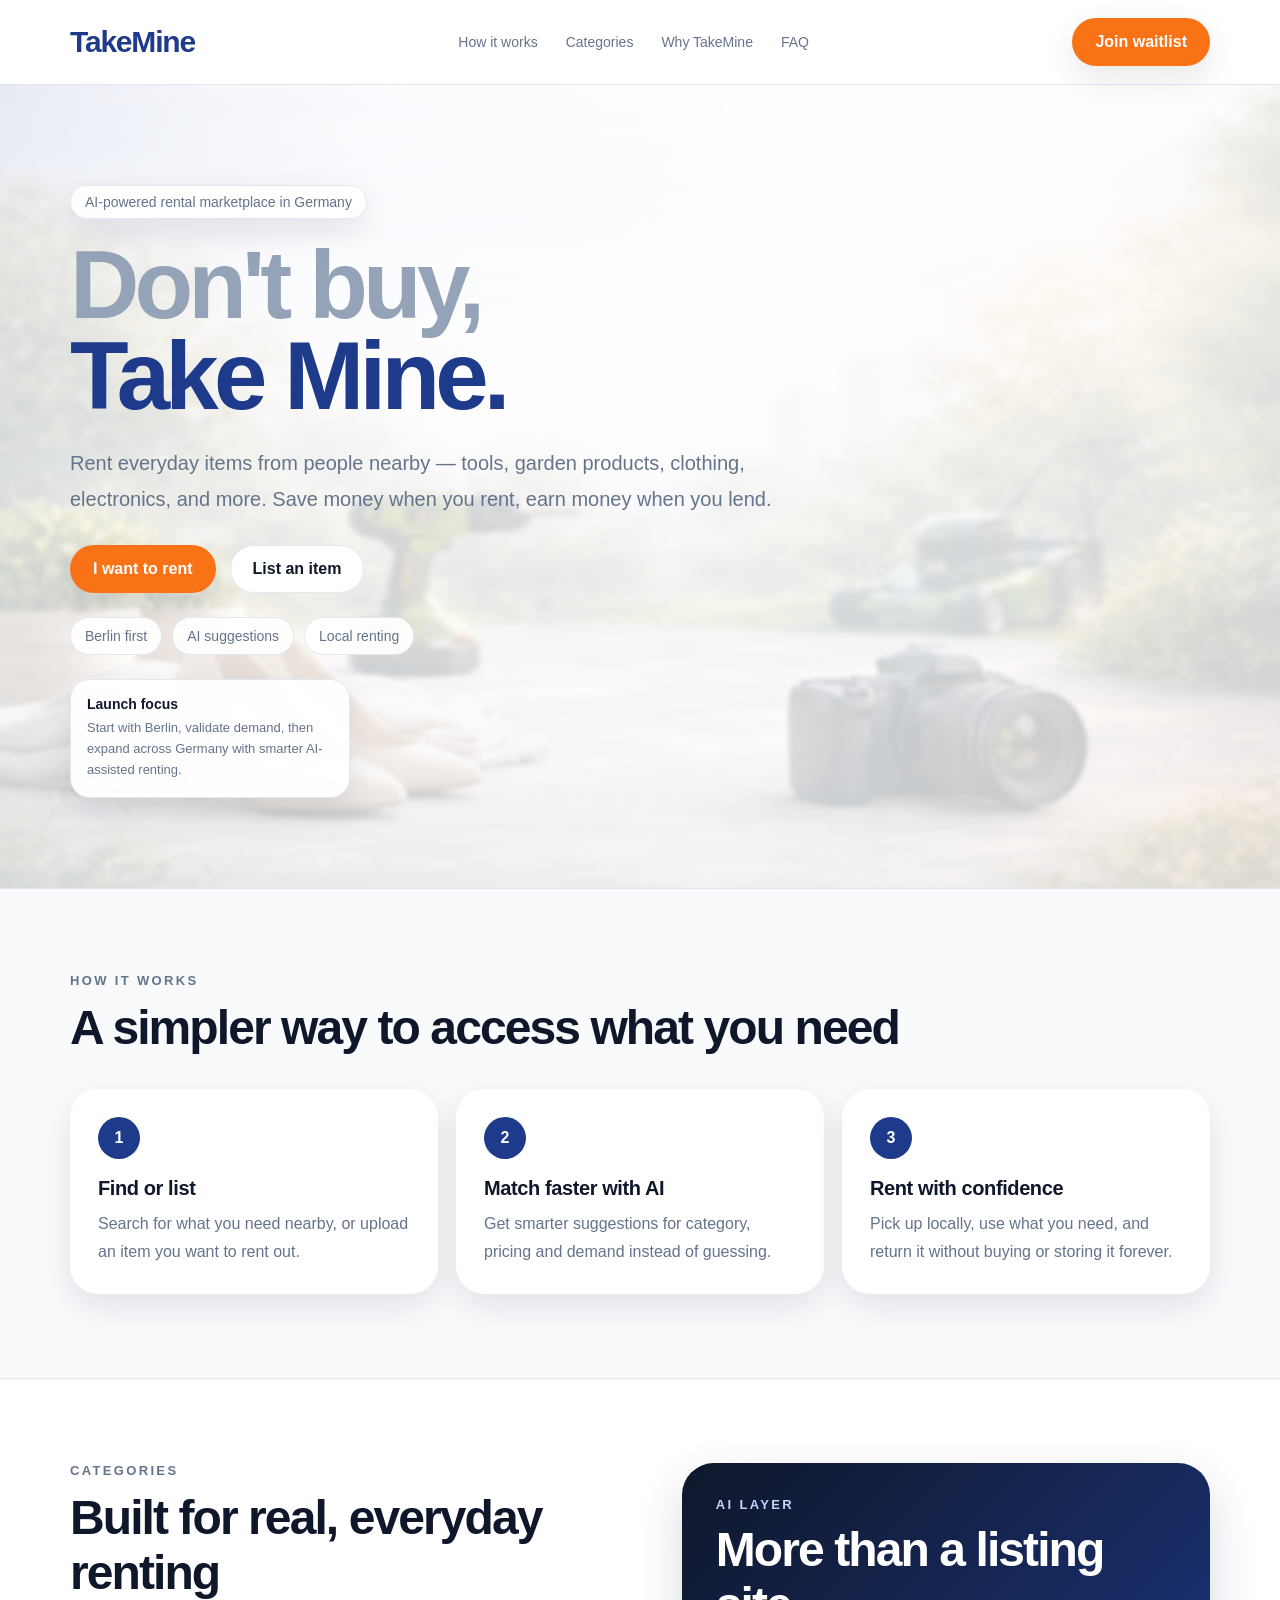
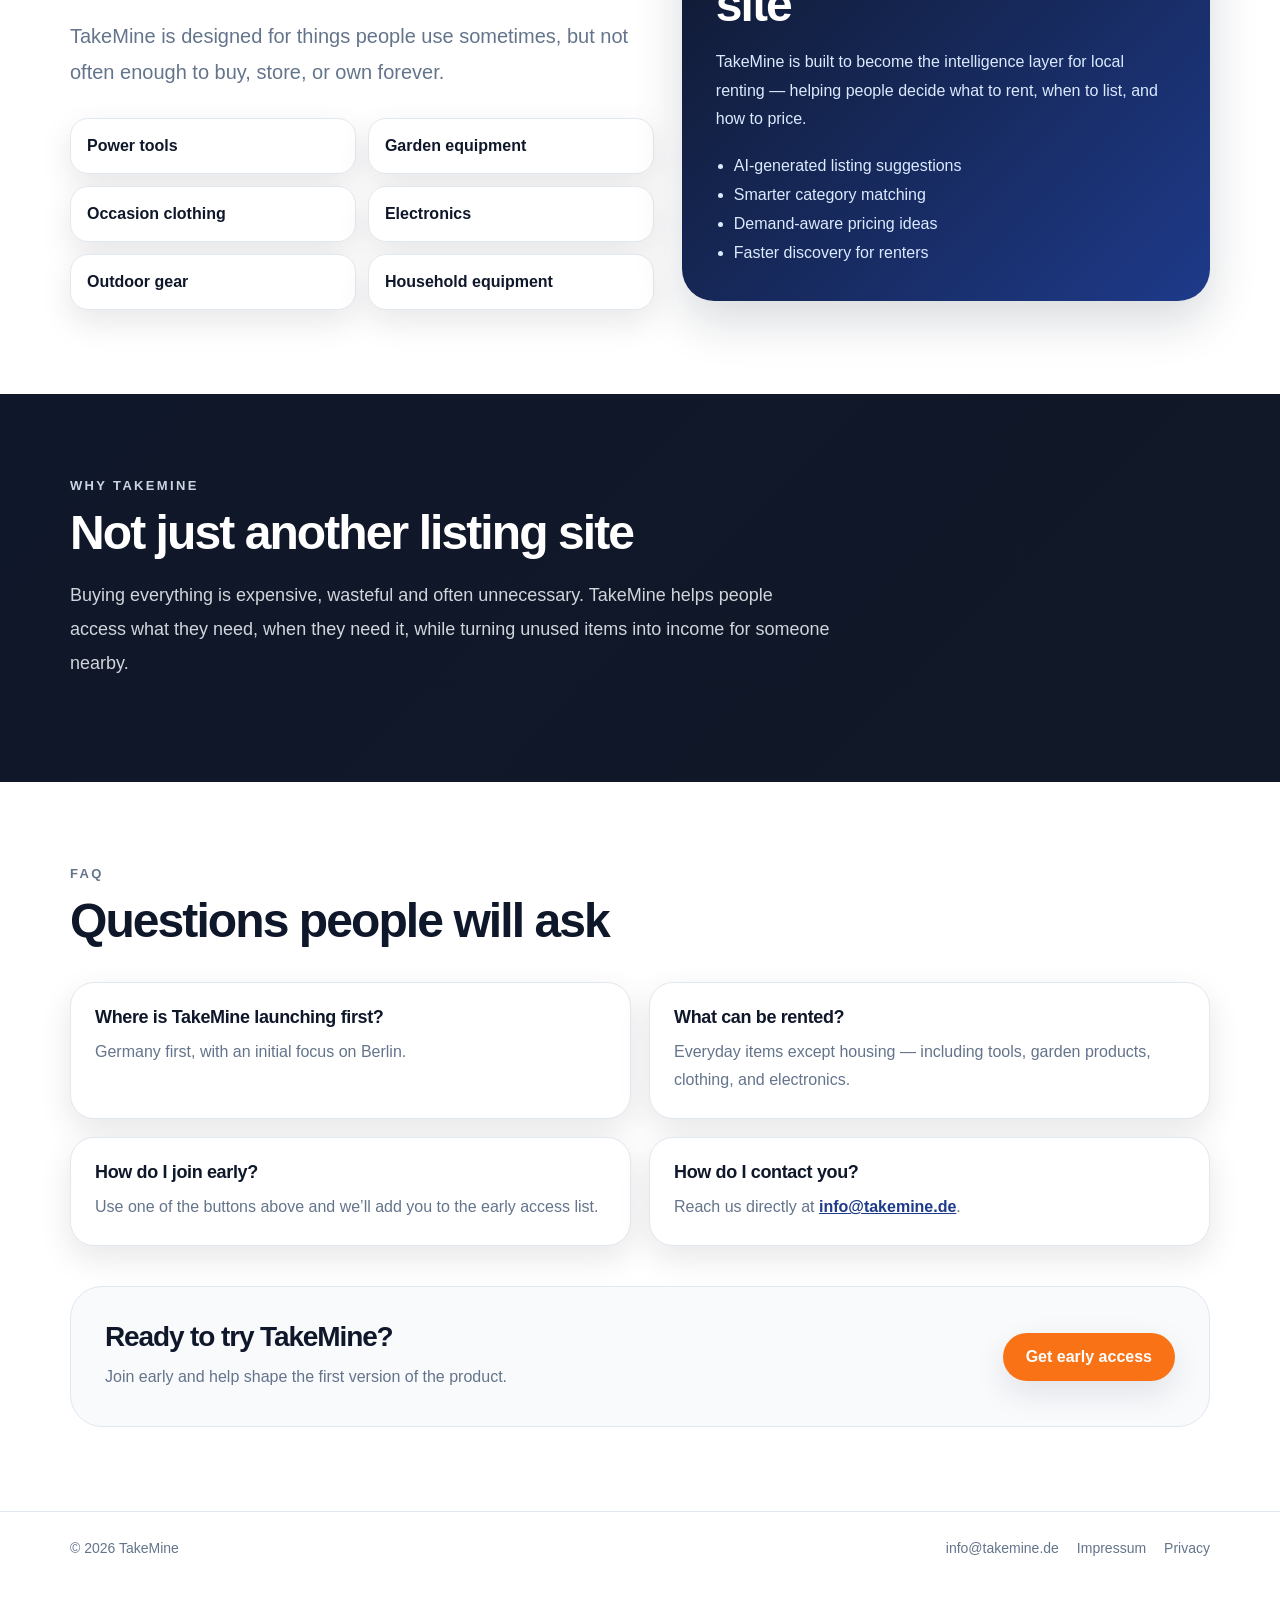
==== index.html @ f6edf27f "Update index.html" ====
<!DOCTYPE html>
<html lang="en">
<head>
  <meta charset="UTF-8" />
  <meta name="viewport" content="width=device-width, initial-scale=1.0" />
  <title>TakeMine</title>
  <meta name="description" content="Don't buy, Take Mine. Rent everyday items from people nearby." />
  <style>
    :root {
      --brand: #1e3a8a;
      --accent: #f97316;
      --bg: #ffffff;
      --soft: #f8fafc;
      --headline-light: #94a3b8;
      --text: #0f172a;
      --muted: #64748b;
      --line: #e2e8f0;
      --shadow: 0 12px 32px rgba(15, 23, 42, 0.10);
      --shadow-strong: 0 20px 48px rgba(15, 23, 42, 0.16);
    }

    * { box-sizing: border-box; }
    html { scroll-behavior: smooth; }

    body {
      margin: 0;
      font-family: Inter, Arial, sans-serif;
      background: var(--bg);
      color: var(--text);
    }

    a {
      color: inherit;
      text-decoration: none;
    }

    .container {
      width: min(1140px, calc(100% - 32px));
      margin: 0 auto;
    }

    .topbar {
      position: sticky;
      top: 0;
      z-index: 50;
      background: rgba(255,255,255,0.90);
      backdrop-filter: blur(12px);
      border-bottom: 1px solid var(--line);
    }

    .topbar-inner {
      display: flex;
      align-items: center;
      justify-content: space-between;
      gap: 16px;
      padding: 18px 0;
    }

    .logo {
      font-size: 30px;
      font-weight: 900;
      letter-spacing: -0.04em;
      color: var(--brand);
    }

    .nav {
      display: flex;
      gap: 28px;
      color: var(--muted);
      font-size: 14px;
    }

    .nav a:hover {
      color: var(--brand);
    }

    .btn {
      display: inline-flex;
      align-items: center;
      justify-content: center;
      padding: 14px 22px;
      border-radius: 999px;
      font-weight: 800;
      transition: 0.25s ease;
      border: 1px solid transparent;
      cursor: pointer;
    }

    .btn-primary {
      background: var(--accent);
      color: white;
      box-shadow: var(--shadow);
    }

    .btn-primary:hover {
      transform: translateY(-2px);
      filter: brightness(0.97);
    }

    .btn-secondary {
      background: white;
      border-color: var(--line);
      color: var(--text);
    }

    .btn-secondary:hover {
      transform: translateY(-2px);
      box-shadow: var(--shadow);
    }

    .hero {
      position: relative;
      overflow: hidden;
      padding: 100px 0 90px;
      background: linear-gradient(180deg, #ffffff 0%, #f8fafc 100%);
    }

    .hero-bg {
      position: absolute;
      inset: 0;
      z-index: 0;
      pointer-events: none;
      overflow: hidden;
    }

    .hero-bg::before {
      content: "";
      position: absolute;
      inset: 0;
      background: url("hero.png") center center / cover no-repeat;
      opacity: 0.32;
      filter: blur(2px);
      transform: scale(1.01);
    }

    .hero-bg::after {
      content: "";
      position: absolute;
      inset: 0;
      background:
        linear-gradient(rgba(255,255,255,0.35), rgba(255,255,255,0.35)),
        radial-gradient(circle at top left, rgba(30,58,138,0.08), transparent 24%),
        radial-gradient(circle at bottom right, rgba(249,115,22,0.08), transparent 28%);
    }

    .hero-content {
      position: relative;
      z-index: 2;
      max-width: 760px;
      animation: fadeUp 0.8s ease both;
    }

    .eyebrow {
      display: inline-flex;
      padding: 8px 14px;
      border-radius: 999px;
      background: rgba(255,255,255,0.92);
      border: 1px solid var(--line);
      color: var(--muted);
      font-size: 14px;
      box-shadow: var(--shadow);
      animation: fadeUp 0.7s ease both;
    }

    h1 {
      margin: 20px 0 0;
      font-size: clamp(48px, 8vw, 96px);
      line-height: 0.95;
      letter-spacing: -0.05em;
      font-weight: 900;
    }

    .headline-light {
      color: var(--headline-light);
      display: inline-block;
    }

    .headline-brand {
      color: var(--brand);
      display: inline-block;
      transition: 0.3s ease;
    }

    .headline-brand:hover {
      transform: translateY(-3px);
      color: #16306f;
    }

    .subtext {
      margin-top: 24px;
      font-size: 20px;
      line-height: 1.8;
      color: var(--muted);
      max-width: 720px;
      animation: fadeUp 1s ease both;
    }

    .actions {
      margin-top: 28px;
      display: flex;
      flex-wrap: wrap;
      gap: 14px;
      animation: fadeUp 1.15s ease both;
    }

    .meta-tags {
      margin-top: 24px;
      display: flex;
      flex-wrap: wrap;
      gap: 10px;
      animation: fadeUp 1.25s ease both;
    }

    .tag {
      padding: 10px 14px;
      border-radius: 999px;
      border: 1px solid var(--line);
      background: rgba(255,255,255,0.92);
      color: var(--muted);
      font-size: 14px;
    }

    .floating-card {
      margin-top: 24px;
      display: inline-block;
      background: rgba(255,255,255,0.95);
      backdrop-filter: blur(12px);
      border: 1px solid var(--line);
      border-radius: 20px;
      box-shadow: var(--shadow);
      padding: 16px;
      max-width: 280px;
      animation: floaty 4s ease-in-out infinite;
    }

    .floating-card strong {
      display: block;
      font-size: 14px;
      margin-bottom: 6px;
    }

    .floating-card span {
      color: var(--muted);
      font-size: 13px;
      line-height: 1.6;
    }

    .section {
      padding: 84px 0;
    }

    .section-soft {
      background: var(--soft);
      border-top: 1px solid var(--line);
      border-bottom: 1px solid var(--line);
    }

    .section-label {
      font-size: 13px;
      text-transform: uppercase;
      letter-spacing: 0.18em;
      color: var(--muted);
      font-weight: 800;
    }

    .section-title {
      margin: 12px 0 0;
      font-size: clamp(30px, 4vw, 48px);
      letter-spacing: -0.04em;
      font-weight: 900;
    }

    .steps {
      display: grid;
      grid-template-columns: repeat(3, 1fr);
      gap: 18px;
      margin-top: 34px;
    }

    .step {
      background: white;
      border-radius: 28px;
      padding: 28px;
      box-shadow: var(--shadow);
      transition: 0.28s ease;
    }

    .step:hover {
      transform: translateY(-6px);
      box-shadow: var(--shadow-strong);
    }

    .step-number {
      width: 42px;
      height: 42px;
      border-radius: 999px;
      background: var(--brand);
      color: white;
      display: inline-flex;
      align-items: center;
      justify-content: center;
      font-weight: 900;
      margin-bottom: 18px;
    }

    .step-title {
      font-size: 20px;
      font-weight: 800;
      letter-spacing: -0.02em;
    }

    .step-text {
      margin-top: 10px;
      color: var(--muted);
      line-height: 1.75;
    }

    .split {
      display: grid;
      grid-template-columns: 1.05fr 0.95fr;
      gap: 28px;
      align-items: start;
    }

    .pill-grid {
      display: grid;
      grid-template-columns: repeat(2, 1fr);
      gap: 12px;
      margin-top: 28px;
    }

    .pill {
      border: 1px solid var(--line);
      background: white;
      border-radius: 18px;
      padding: 18px 16px;
      font-weight: 700;
      box-shadow: var(--shadow);
      transition: 0.25s ease;
    }

    .pill:hover {
      transform: translateY(-4px);
      border-color: var(--brand);
    }

    .ai-box {
      background: linear-gradient(135deg, #0f172a 0%, #1e3a8a 100%);
      color: white;
      border-radius: 32px;
      padding: 34px;
      box-shadow: var(--shadow-strong);
    }

    .ai-box p,
    .ai-box li {
      color: #dbeafe;
      line-height: 1.8;
    }

    .ai-box ul {
      margin: 18px 0 0;
      padding-left: 18px;
    }

    .why {
      background: linear-gradient(135deg, #0f172a 0%, #111827 100%);
      color: white;
    }

    .why p {
      color: #d1d5db;
      max-width: 760px;
      font-size: 18px;
      line-height: 1.9;
      margin-top: 18px;
    }

    .faq-grid {
      display: grid;
      grid-template-columns: repeat(2, 1fr);
      gap: 18px;
      margin-top: 34px;
    }

    .faq-item {
      background: white;
      border: 1px solid var(--line);
      border-radius: 24px;
      padding: 24px;
      box-shadow: var(--shadow);
      transition: 0.25s ease;
    }

    .faq-item:hover {
      transform: translateY(-4px);
      box-shadow: var(--shadow-strong);
    }

    .faq-q {
      font-size: 18px;
      font-weight: 800;
      letter-spacing: -0.02em;
    }

    .faq-a {
      margin-top: 10px;
      color: var(--muted);
      line-height: 1.75;
    }

    .faq-a a {
      color: var(--brand);
      font-weight: 700;
      text-decoration: underline;
    }

    .cta-box {
      margin-top: 40px;
      padding: 34px;
      background: var(--soft);
      border: 1px solid var(--line);
      border-radius: 32px;
      display: flex;
      align-items: center;
      justify-content: space-between;
      gap: 20px;
      flex-wrap: wrap;
    }

    .footer {
      border-top: 1px solid var(--line);
      padding: 28px 0 44px;
      color: var(--muted);
      font-size: 14px;
    }

    .footer-inner {
      display: flex;
      justify-content: space-between;
      gap: 18px;
      flex-wrap: wrap;
    }

    .footer-links {
      display: flex;
      gap: 18px;
      flex-wrap: wrap;
    }

    @keyframes fadeUp {
      from { opacity: 0; transform: translateY(18px); }
      to { opacity: 1; transform: translateY(0); }
    }

    @keyframes floaty {
      0%, 100% { transform: translateY(0); }
      50% { transform: translateY(-8px); }
    }

    @media (max-width: 980px) {
      .steps, .split, .faq-grid { grid-template-columns: 1fr; }
      .pill-grid { grid-template-columns: 1fr; }
      .nav { display: none; }

      .hero-bg::before {
        opacity: 0.45;
        filter: blur(1px);
      }

      .hero-bg::after {
        background:
          linear-gradient(rgba(255,255,255,0.80), rgba(255,255,255,0.80)),
          radial-gradient(circle at top left, rgba(30,58,138,0.08), transparent 24%),
          radial-gradient(circle at bottom right, rgba(249,115,22,0.08), transparent 28%);
      }
    }

    @media (max-width: 560px) {
      .topbar-inner { padding: 14px 0; }
      .logo { font-size: 26px; }
      .actions { flex-direction: column; }
      .btn { width: 100%; }
      .hero { padding-top: 48px; }
      h1 { font-size: clamp(42px, 14vw, 64px); }
      .subtext { font-size: 18px; }

      .hero-bg::before {
        opacity: 0.12;
        filter: blur(4px);
      }

      .hero-bg::after {
        background:
          linear-gradient(rgba(255,255,255,0.84), rgba(255,255,255,0.84)),
          radial-gradient(circle at top left, rgba(30,58,138,0.08), transparent 24%),
          radial-gradient(circle at bottom right, rgba(249,115,22,0.08), transparent 28%);
      }
    }
  </style>
</head>
<body>
  <header class="topbar">
    <div class="container topbar-inner">
      <a href="#top" class="logo">TakeMine</a>
      <nav class="nav">
        <a href="#how">How it works</a>
        <a href="#categories">Categories</a>
        <a href="#why">Why TakeMine</a>
        <a href="#faq">FAQ</a>
      </nav>
      <a class="btn btn-primary" href="https://tally.so/r/q4OkD7" target="_blank">Join waitlist</a>
    </div>
  </header>

  <main id="top">
    <section class="hero">
      <div class="hero-bg"></div>

      <div class="container">
        <div class="hero-content">
          <div class="eyebrow">AI-powered rental marketplace in Germany</div>

          <h1>
            <span class="headline-light">Don't buy,</span>
            <br />
            <span class="headline-brand">Take Mine.</span>
          </h1>

          <p class="subtext">
            Rent everyday items from people nearby — tools, garden products, clothing, electronics, and more.
            Save money when you rent, earn money when you lend.
          </p>

          <div class="actions">
            <a class="btn btn-primary" href="https://tally.so/r/q4OkD7?type=rent" target="_blank">I want to rent</a>
            <a class="btn btn-secondary" href="https://tally.so/r/q4OkD7?type=list" target="_blank">List an item</a>
          </div>

          <div class="meta-tags">
            <span class="tag">Berlin first</span>
            <span class="tag">AI suggestions</span>
            <span class="tag">Local renting</span>
          </div>

          <div class="floating-card">
            <strong>Launch focus</strong>
            <span>Start with Berlin, validate demand, then expand across Germany with smarter AI-assisted renting.</span>
          </div>
        </div>
      </div>
    </section>

    <section id="how" class="section section-soft">
      <div class="container">
        <div class="section-label">How it works</div>
        <h2 class="section-title">A simpler way to access what you need</h2>
        <div class="steps">
          <div class="step">
            <div class="step-number">1</div>
            <div class="step-title">Find or list</div>
            <div class="step-text">Search for what you need nearby, or upload an item you want to rent out.</div>
          </div>
          <div class="step">
            <div class="step-number">2</div>
            <div class="step-title">Match faster with AI</div>
            <div class="step-text">Get smarter suggestions for category, pricing and demand instead of guessing.</div>
          </div>
          <div class="step">
            <div class="step-number">3</div>
            <div class="step-title">Rent with confidence</div>
            <div class="step-text">Pick up locally, use what you need, and return it without buying or storing it forever.</div>
          </div>
        </div>
      </div>
    </section>

    <section id="categories" class="section">
      <div class="container split">
        <div>
          <div class="section-label">Categories</div>
          <h2 class="section-title">Built for real, everyday renting</h2>
          <p class="subtext" style="margin-top:18px; max-width:700px;">
            TakeMine is designed for things people use sometimes, but not often enough to buy, store, or own forever.
          </p>
          <div class="pill-grid">
            <div class="pill">Power tools</div>
            <div class="pill">Garden equipment</div>
            <div class="pill">Occasion clothing</div>
            <div class="pill">Electronics</div>
            <div class="pill">Outdoor gear</div>
            <div class="pill">Household equipment</div>
          </div>
        </div>

        <div class="ai-box">
          <div class="section-label" style="color:#c7d2fe;">AI layer</div>
          <h2 class="section-title" style="color:white; margin-top:10px;">More than a listing site</h2>
          <p>
            TakeMine is built to become the intelligence layer for local renting — helping people decide what to rent, when to list, and how to price.
          </p>
          <ul>
            <li>AI-generated listing suggestions</li>
            <li>Smarter category matching</li>
            <li>Demand-aware pricing ideas</li>
            <li>Faster discovery for renters</li>
          </ul>
        </div>
      </div>
    </section>

    <section id="why" class="section why">
      <div class="container">
        <div class="section-label" style="color:#cbd5e1;">Why TakeMine</div>
        <h2 class="section-title" style="color:white;">Not just another listing site</h2>
        <p>
          Buying everything is expensive, wasteful and often unnecessary. TakeMine helps people access what they need, when they need it, while turning unused items into income for someone nearby.
        </p>
      </div>
    </section>

    <section id="faq" class="section">
      <div class="container">
        <div class="section-label">FAQ</div>
        <h2 class="section-title">Questions people will ask</h2>
        <div class="faq-grid">
          <div class="faq-item">
            <div class="faq-q">Where is TakeMine launching first?</div>
            <div class="faq-a">Germany first, with an initial focus on Berlin.</div>
          </div>
          <div class="faq-item">
            <div class="faq-q">What can be rented?</div>
            <div class="faq-a">Everyday items except housing — including tools, garden products, clothing, and electronics.</div>
          </div>
          <div class="faq-item">
            <div class="faq-q">How do I join early?</div>
            <div class="faq-a">Use one of the buttons above and we’ll add you to the early access list.</div>
          </div>
          <div class="faq-item">
            <div class="faq-q">How do I contact you?</div>
            <div class="faq-a">
              Reach us directly at
              <a href="mailto:info@takemine.de?subject=Hello%20TakeMine">info@takemine.de</a>.
            </div>
          </div>
        </div>

        <div class="cta-box">
          <div>
            <div style="font-size:28px; font-weight:900; letter-spacing:-0.04em;">Ready to try TakeMine?</div>
            <div style="margin-top:10px; color:var(--muted); line-height:1.8;">
              Join early and help shape the first version of the product.
            </div>
          </div>
          <a class="btn btn-primary" href="https://tally.so/r/q4OkD7" target="_blank">Get early access</a>
        </div>
      </div>
    </section>
  </main>

  <footer class="footer">
    <div class="container footer-inner">
      <div>© 2026 TakeMine</div>
      <div class="footer-links">
        <a href="mailto:info@takemine.de">info@takemine.de</a>
        <a href="#">Impressum</a>
        <a href="#">Privacy</a>
      </div>
    </div>
  </footer>
</body>
</html>
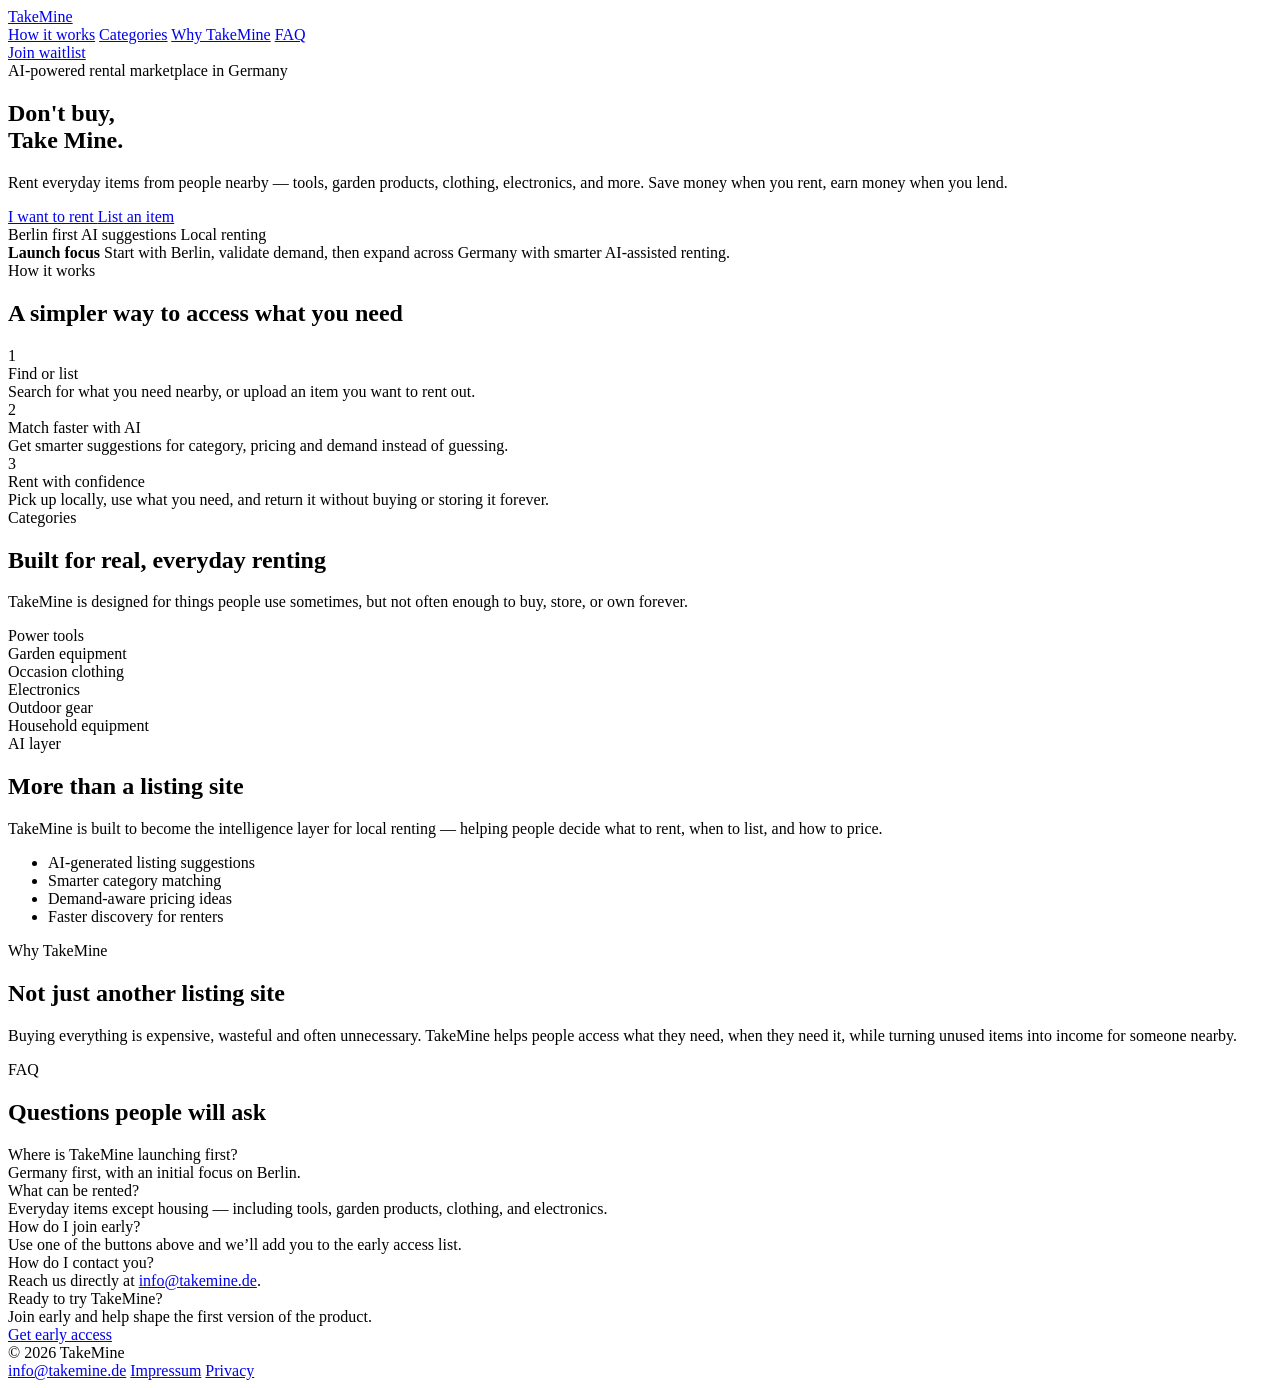
==== commit 5f11a37b: "Update index.html" ====
--- a/index.html
+++ b/index.html
@@ -5,511 +5,23 @@
   <meta name="viewport" content="width=device-width, initial-scale=1.0" />
   <title>TakeMine</title>
   <meta name="description" content="Don't buy, Take Mine. Rent everyday items from people nearby." />
-  <style>
-    :root {
-      --brand: #1e3a8a;
-      --accent: #f97316;
-      --bg: #ffffff;
-      --soft: #f8fafc;
-      --headline-light: #94a3b8;
-      --text: #0f172a;
-      --muted: #64748b;
-      --line: #e2e8f0;
-      --shadow: 0 12px 32px rgba(15, 23, 42, 0.10);
-      --shadow-strong: 0 20px 48px rgba(15, 23, 42, 0.16);
-    }
-
-    * { box-sizing: border-box; }
-    html { scroll-behavior: smooth; }
-
-    body {
-      margin: 0;
-      font-family: Inter, Arial, sans-serif;
-      background: var(--bg);
-      color: var(--text);
-    }
-
-    a {
-      color: inherit;
-      text-decoration: none;
-    }
-
-    .container {
-      width: min(1140px, calc(100% - 32px));
-      margin: 0 auto;
-    }
-
-    .topbar {
-      position: sticky;
-      top: 0;
-      z-index: 50;
-      background: rgba(255,255,255,0.90);
-      backdrop-filter: blur(12px);
-      border-bottom: 1px solid var(--line);
-    }
-
-    .topbar-inner {
-      display: flex;
-      align-items: center;
-      justify-content: space-between;
-      gap: 16px;
-      padding: 18px 0;
-    }
-
-    .logo {
-      font-size: 30px;
-      font-weight: 900;
-      letter-spacing: -0.04em;
-      color: var(--brand);
-    }
-
-    .nav {
-      display: flex;
-      gap: 28px;
-      color: var(--muted);
-      font-size: 14px;
-    }
-
-    .nav a:hover {
-      color: var(--brand);
-    }
-
-    .btn {
-      display: inline-flex;
-      align-items: center;
-      justify-content: center;
-      padding: 14px 22px;
-      border-radius: 999px;
-      font-weight: 800;
-      transition: 0.25s ease;
-      border: 1px solid transparent;
-      cursor: pointer;
-    }
-
-    .btn-primary {
-      background: var(--accent);
-      color: white;
-      box-shadow: var(--shadow);
-    }
-
-    .btn-primary:hover {
-      transform: translateY(-2px);
-      filter: brightness(0.97);
-    }
-
-    .btn-secondary {
-      background: white;
-      border-color: var(--line);
-      color: var(--text);
-    }
-
-    .btn-secondary:hover {
-      transform: translateY(-2px);
-      box-shadow: var(--shadow);
-    }
-
-    .hero {
-      position: relative;
-      overflow: hidden;
-      padding: 100px 0 90px;
-      background: linear-gradient(180deg, #ffffff 0%, #f8fafc 100%);
-    }
-
-    .hero-bg {
-      position: absolute;
-      inset: 0;
-      z-index: 0;
-      pointer-events: none;
-      overflow: hidden;
-    }
-
-    .hero-bg::before {
-      content: "";
-      position: absolute;
-      inset: 0;
-      background: url("hero.png") center center / cover no-repeat;
-      opacity: 0.32;
-      filter: blur(2px);
-      transform: scale(1.01);
-    }
-
-    .hero-bg::after {
-      content: "";
-      position: absolute;
-      inset: 0;
-      background:
-        linear-gradient(rgba(255,255,255,0.35), rgba(255,255,255,0.35)),
-        radial-gradient(circle at top left, rgba(30,58,138,0.08), transparent 24%),
-        radial-gradient(circle at bottom right, rgba(249,115,22,0.08), transparent 28%);
-    }
-
-    .hero-content {
-      position: relative;
-      z-index: 2;
-      max-width: 760px;
-      animation: fadeUp 0.8s ease both;
-    }
-
-    .eyebrow {
-      display: inline-flex;
-      padding: 8px 14px;
-      border-radius: 999px;
-      background: rgba(255,255,255,0.92);
-      border: 1px solid var(--line);
-      color: var(--muted);
-      font-size: 14px;
-      box-shadow: var(--shadow);
-      animation: fadeUp 0.7s ease both;
-    }
-
-    h1 {
-      margin: 20px 0 0;
-      font-size: clamp(48px, 8vw, 96px);
-      line-height: 0.95;
-      letter-spacing: -0.05em;
-      font-weight: 900;
-    }
-
-    .headline-light {
-      color: var(--headline-light);
-      display: inline-block;
-    }
-
-    .headline-brand {
-      color: var(--brand);
-      display: inline-block;
-      transition: 0.3s ease;
-    }
-
-    .headline-brand:hover {
-      transform: translateY(-3px);
-      color: #16306f;
-    }
-
-    .subtext {
-      margin-top: 24px;
-      font-size: 20px;
-      line-height: 1.8;
-      color: var(--muted);
-      max-width: 720px;
-      animation: fadeUp 1s ease both;
-    }
-
-    .actions {
-      margin-top: 28px;
-      display: flex;
-      flex-wrap: wrap;
-      gap: 14px;
-      animation: fadeUp 1.15s ease both;
-    }
-
-    .meta-tags {
-      margin-top: 24px;
-      display: flex;
-      flex-wrap: wrap;
-      gap: 10px;
-      animation: fadeUp 1.25s ease both;
-    }
-
-    .tag {
-      padding: 10px 14px;
-      border-radius: 999px;
-      border: 1px solid var(--line);
-      background: rgba(255,255,255,0.92);
-      color: var(--muted);
-      font-size: 14px;
-    }
-
-    .floating-card {
-      margin-top: 24px;
-      display: inline-block;
-      background: rgba(255,255,255,0.95);
-      backdrop-filter: blur(12px);
-      border: 1px solid var(--line);
-      border-radius: 20px;
-      box-shadow: var(--shadow);
-      padding: 16px;
-      max-width: 280px;
-      animation: floaty 4s ease-in-out infinite;
-    }
-
-    .floating-card strong {
-      display: block;
-      font-size: 14px;
-      margin-bottom: 6px;
-    }
-
-    .floating-card span {
-      color: var(--muted);
-      font-size: 13px;
-      line-height: 1.6;
-    }
-
-    .section {
-      padding: 84px 0;
-    }
-
-    .section-soft {
-      background: var(--soft);
-      border-top: 1px solid var(--line);
-      border-bottom: 1px solid var(--line);
-    }
-
-    .section-label {
-      font-size: 13px;
-      text-transform: uppercase;
-      letter-spacing: 0.18em;
-      color: var(--muted);
-      font-weight: 800;
-    }
-
-    .section-title {
-      margin: 12px 0 0;
-      font-size: clamp(30px, 4vw, 48px);
-      letter-spacing: -0.04em;
-      font-weight: 900;
-    }
-
-    .steps {
-      display: grid;
-      grid-template-columns: repeat(3, 1fr);
-      gap: 18px;
-      margin-top: 34px;
-    }
-
-    .step {
-      background: white;
-      border-radius: 28px;
-      padding: 28px;
-      box-shadow: var(--shadow);
-      transition: 0.28s ease;
-    }
-
-    .step:hover {
-      transform: translateY(-6px);
-      box-shadow: var(--shadow-strong);
-    }
-
-    .step-number {
-      width: 42px;
-      height: 42px;
-      border-radius: 999px;
-      background: var(--brand);
-      color: white;
-      display: inline-flex;
-      align-items: center;
-      justify-content: center;
-      font-weight: 900;
-      margin-bottom: 18px;
-    }
-
-    .step-title {
-      font-size: 20px;
-      font-weight: 800;
-      letter-spacing: -0.02em;
-    }
-
-    .step-text {
-      margin-top: 10px;
-      color: var(--muted);
-      line-height: 1.75;
-    }
-
-    .split {
-      display: grid;
-      grid-template-columns: 1.05fr 0.95fr;
-      gap: 28px;
-      align-items: start;
-    }
-
-    .pill-grid {
-      display: grid;
-      grid-template-columns: repeat(2, 1fr);
-      gap: 12px;
-      margin-top: 28px;
-    }
-
-    .pill {
-      border: 1px solid var(--line);
-      background: white;
-      border-radius: 18px;
-      padding: 18px 16px;
-      font-weight: 700;
-      box-shadow: var(--shadow);
-      transition: 0.25s ease;
-    }
-
-    .pill:hover {
-      transform: translateY(-4px);
-      border-color: var(--brand);
-    }
-
-    .ai-box {
-      background: linear-gradient(135deg, #0f172a 0%, #1e3a8a 100%);
-      color: white;
-      border-radius: 32px;
-      padding: 34px;
-      box-shadow: var(--shadow-strong);
-    }
-
-    .ai-box p,
-    .ai-box li {
-      color: #dbeafe;
-      line-height: 1.8;
-    }
-
-    .ai-box ul {
-      margin: 18px 0 0;
-      padding-left: 18px;
-    }
-
-    .why {
-      background: linear-gradient(135deg, #0f172a 0%, #111827 100%);
-      color: white;
-    }
-
-    .why p {
-      color: #d1d5db;
-      max-width: 760px;
-      font-size: 18px;
-      line-height: 1.9;
-      margin-top: 18px;
-    }
-
-    .faq-grid {
-      display: grid;
-      grid-template-columns: repeat(2, 1fr);
-      gap: 18px;
-      margin-top: 34px;
-    }
-
-    .faq-item {
-      background: white;
-      border: 1px solid var(--line);
-      border-radius: 24px;
-      padding: 24px;
-      box-shadow: var(--shadow);
-      transition: 0.25s ease;
-    }
-
-    .faq-item:hover {
-      transform: translateY(-4px);
-      box-shadow: var(--shadow-strong);
-    }
-
-    .faq-q {
-      font-size: 18px;
-      font-weight: 800;
-      letter-spacing: -0.02em;
-    }
-
-    .faq-a {
-      margin-top: 10px;
-      color: var(--muted);
-      line-height: 1.75;
-    }
-
-    .faq-a a {
-      color: var(--brand);
-      font-weight: 700;
-      text-decoration: underline;
-    }
-
-    .cta-box {
-      margin-top: 40px;
-      padding: 34px;
-      background: var(--soft);
-      border: 1px solid var(--line);
-      border-radius: 32px;
-      display: flex;
-      align-items: center;
-      justify-content: space-between;
-      gap: 20px;
-      flex-wrap: wrap;
-    }
-
-    .footer {
-      border-top: 1px solid var(--line);
-      padding: 28px 0 44px;
-      color: var(--muted);
-      font-size: 14px;
-    }
-
-    .footer-inner {
-      display: flex;
-      justify-content: space-between;
-      gap: 18px;
-      flex-wrap: wrap;
-    }
-
-    .footer-links {
-      display: flex;
-      gap: 18px;
-      flex-wrap: wrap;
-    }
-
-    @keyframes fadeUp {
-      from { opacity: 0; transform: translateY(18px); }
-      to { opacity: 1; transform: translateY(0); }
-    }
-
-    @keyframes floaty {
-      0%, 100% { transform: translateY(0); }
-      50% { transform: translateY(-8px); }
-    }
-
-    @media (max-width: 980px) {
-      .steps, .split, .faq-grid { grid-template-columns: 1fr; }
-      .pill-grid { grid-template-columns: 1fr; }
-      .nav { display: none; }
-
-      .hero-bg::before {
-        opacity: 0.45;
-        filter: blur(1px);
-      }
-
-      .hero-bg::after {
-        background:
-          linear-gradient(rgba(255,255,255,0.80), rgba(255,255,255,0.80)),
-          radial-gradient(circle at top left, rgba(30,58,138,0.08), transparent 24%),
-          radial-gradient(circle at bottom right, rgba(249,115,22,0.08), transparent 28%);
-      }
-    }
-
-    @media (max-width: 560px) {
-      .topbar-inner { padding: 14px 0; }
-      .logo { font-size: 26px; }
-      .actions { flex-direction: column; }
-      .btn { width: 100%; }
-      .hero { padding-top: 48px; }
-      h1 { font-size: clamp(42px, 14vw, 64px); }
-      .subtext { font-size: 18px; }
-
-      .hero-bg::before {
-        opacity: 0.12;
-        filter: blur(4px);
-      }
-
-      .hero-bg::after {
-        background:
-          linear-gradient(rgba(255,255,255,0.84), rgba(255,255,255,0.84)),
-          radial-gradient(circle at top left, rgba(30,58,138,0.08), transparent 24%),
-          radial-gradient(circle at bottom right, rgba(249,115,22,0.08), transparent 28%);
-      }
-    }
-  </style>
+  <link rel="stylesheet" href="styles.css" />
 </head>
 <body>
   <header class="topbar">
     <div class="container topbar-inner">
       <a href="#top" class="logo">TakeMine</a>
+
       <nav class="nav">
         <a href="#how">How it works</a>
         <a href="#categories">Categories</a>
         <a href="#why">Why TakeMine</a>
         <a href="#faq">FAQ</a>
       </nav>
-      <a class="btn btn-primary" href="https://tally.so/r/q4OkD7" target="_blank">Join waitlist</a>
+
+      <a class="btn btn-primary" href="https://tally.so/r/q4OkD7" target="_blank" rel="noopener noreferrer">
+        Join waitlist
+      </a>
     </div>
   </header>
 
@@ -528,13 +40,17 @@
           </h1>
 
           <p class="subtext">
-            Rent everyday items from people nearby — tools, garden products, clothing, electronics, and more.
-            Save money when you rent, earn money when you lend.
+            Rent everyday items from people nearby — tools, garden products, clothing,
+            electronics, and more. Save money when you rent, earn money when you lend.
           </p>
 
           <div class="actions">
-            <a class="btn btn-primary" href="https://tally.so/r/q4OkD7?type=rent" target="_blank">I want to rent</a>
-            <a class="btn btn-secondary" href="https://tally.so/r/q4OkD7?type=list" target="_blank">List an item</a>
+            <a class="btn btn-primary" href="https://tally.so/r/q4OkD7?type=rent" target="_blank" rel="noopener noreferrer">
+              I want to rent
+            </a>
+            <a class="btn btn-secondary" href="https://tally.so/r/q4OkD7?type=list" target="_blank" rel="noopener noreferrer">
+              List an item
+            </a>
           </div>
 
           <div class="meta-tags">
@@ -555,21 +71,30 @@
       <div class="container">
         <div class="section-label">How it works</div>
         <h2 class="section-title">A simpler way to access what you need</h2>
+
         <div class="steps">
           <div class="step">
             <div class="step-number">1</div>
             <div class="step-title">Find or list</div>
-            <div class="step-text">Search for what you need nearby, or upload an item you want to rent out.</div>
-          </div>
+            <div class="step-text">
+              Search for what you need nearby, or upload an item you want to rent out.
+            </div>
+          </div>
+
           <div class="step">
             <div class="step-number">2</div>
             <div class="step-title">Match faster with AI</div>
-            <div class="step-text">Get smarter suggestions for category, pricing and demand instead of guessing.</div>
-          </div>
+            <div class="step-text">
+              Get smarter suggestions for category, pricing and demand instead of guessing.
+            </div>
+          </div>
+
           <div class="step">
             <div class="step-number">3</div>
             <div class="step-title">Rent with confidence</div>
-            <div class="step-text">Pick up locally, use what you need, and return it without buying or storing it forever.</div>
+            <div class="step-text">
+              Pick up locally, use what you need, and return it without buying or storing it forever.
+            </div>
           </div>
         </div>
       </div>
@@ -580,9 +105,12 @@
         <div>
           <div class="section-label">Categories</div>
           <h2 class="section-title">Built for real, everyday renting</h2>
-          <p class="subtext" style="margin-top:18px; max-width:700px;">
-            TakeMine is designed for things people use sometimes, but not often enough to buy, store, or own forever.
+
+          <p class="subtext subtext-small">
+            TakeMine is designed for things people use sometimes, but not often enough to buy,
+            store, or own forever.
           </p>
+
           <div class="pill-grid">
             <div class="pill">Power tools</div>
             <div class="pill">Garden equipment</div>
@@ -594,10 +122,11 @@
         </div>
 
         <div class="ai-box">
-          <div class="section-label" style="color:#c7d2fe;">AI layer</div>
-          <h2 class="section-title" style="color:white; margin-top:10px;">More than a listing site</h2>
+          <div class="section-label section-label-light">AI layer</div>
+          <h2 class="section-title section-title-light">More than a listing site</h2>
           <p>
-            TakeMine is built to become the intelligence layer for local renting — helping people decide what to rent, when to list, and how to price.
+            TakeMine is built to become the intelligence layer for local renting — helping people
+            decide what to rent, when to list, and how to price.
           </p>
           <ul>
             <li>AI-generated listing suggestions</li>
@@ -611,10 +140,12 @@
 
     <section id="why" class="section why">
       <div class="container">
-        <div class="section-label" style="color:#cbd5e1;">Why TakeMine</div>
-        <h2 class="section-title" style="color:white;">Not just another listing site</h2>
+        <div class="section-label section-label-light-muted">Why TakeMine</div>
+        <h2 class="section-title section-title-light">Not just another listing site</h2>
         <p>
-          Buying everything is expensive, wasteful and often unnecessary. TakeMine helps people access what they need, when they need it, while turning unused items into income for someone nearby.
+          Buying everything is expensive, wasteful and often unnecessary. TakeMine helps people
+          access what they need, when they need it, while turning unused items into income for
+          someone nearby.
         </p>
       </div>
     </section>
@@ -623,36 +154,45 @@
       <div class="container">
         <div class="section-label">FAQ</div>
         <h2 class="section-title">Questions people will ask</h2>
+
         <div class="faq-grid">
           <div class="faq-item">
             <div class="faq-q">Where is TakeMine launching first?</div>
             <div class="faq-a">Germany first, with an initial focus on Berlin.</div>
           </div>
+
           <div class="faq-item">
             <div class="faq-q">What can be rented?</div>
-            <div class="faq-a">Everyday items except housing — including tools, garden products, clothing, and electronics.</div>
-          </div>
+            <div class="faq-a">
+              Everyday items except housing — including tools, garden products, clothing, and electronics.
+            </div>
+          </div>
+
           <div class="faq-item">
             <div class="faq-q">How do I join early?</div>
             <div class="faq-a">Use one of the buttons above and we’ll add you to the early access list.</div>
           </div>
+
           <div class="faq-item">
             <div class="faq-q">How do I contact you?</div>
             <div class="faq-a">
               Reach us directly at
-              <a href="mailto:info@takemine.de?subject=Hello%20TakeMine">info@takemine.de</a>.
+              <a class="mail-link" href="mailto:info@takemine.de?subject=Hello%20TakeMine">info@takemine.de</a>.
             </div>
           </div>
         </div>
 
         <div class="cta-box">
           <div>
-            <div style="font-size:28px; font-weight:900; letter-spacing:-0.04em;">Ready to try TakeMine?</div>
-            <div style="margin-top:10px; color:var(--muted); line-height:1.8;">
+            <div class="cta-title">Ready to try TakeMine?</div>
+            <div class="cta-text">
               Join early and help shape the first version of the product.
             </div>
           </div>
-          <a class="btn btn-primary" href="https://tally.so/r/q4OkD7" target="_blank">Get early access</a>
+
+          <a class="btn btn-primary" href="https://tally.so/r/q4OkD7" target="_blank" rel="noopener noreferrer">
+            Get early access
+          </a>
         </div>
       </div>
     </section>
@@ -663,10 +203,12 @@
       <div>© 2026 TakeMine</div>
       <div class="footer-links">
         <a href="mailto:info@takemine.de">info@takemine.de</a>
-        <a href="#">Impressum</a>
-        <a href="#">Privacy</a>
+        <a href="impressum.html">Impressum</a>
+        <a href="privacy.html">Privacy</a>
       </div>
     </div>
   </footer>
+
+  <script src="script.js"></script>
 </body>
 </html>
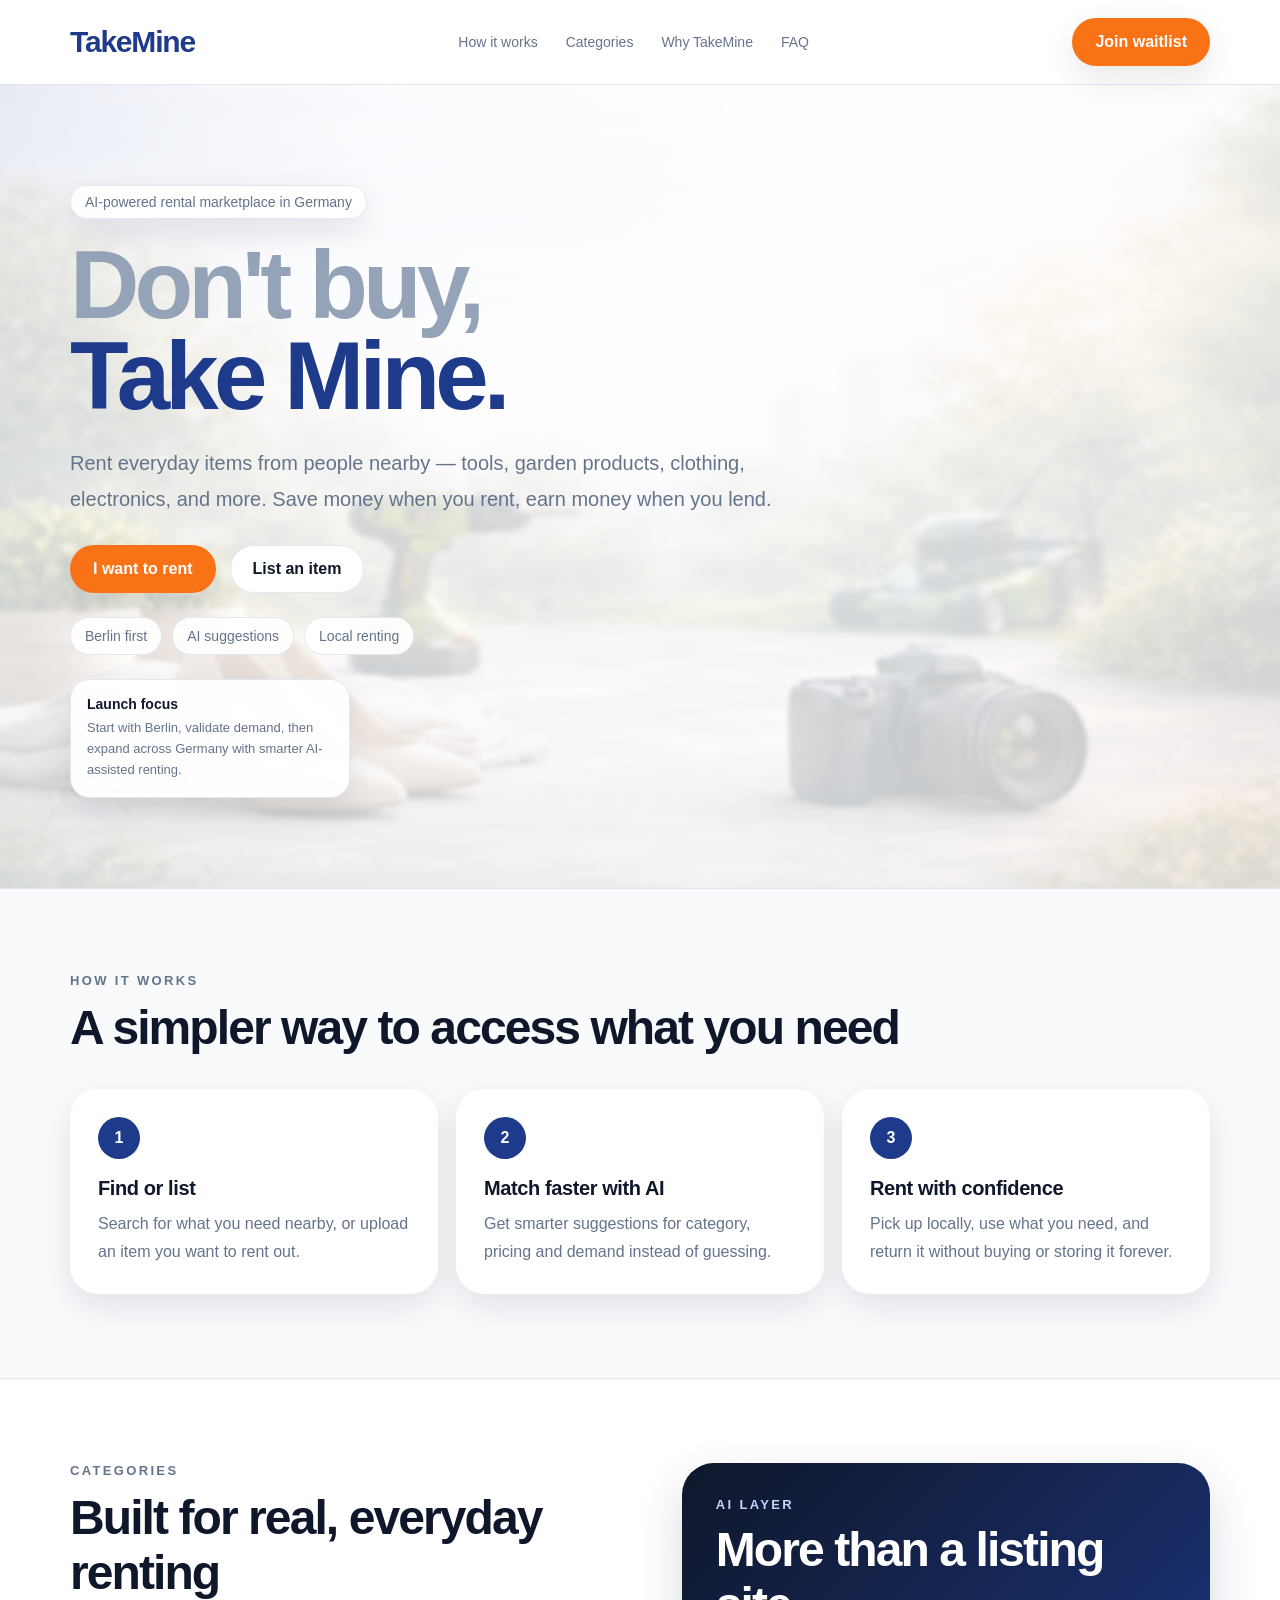
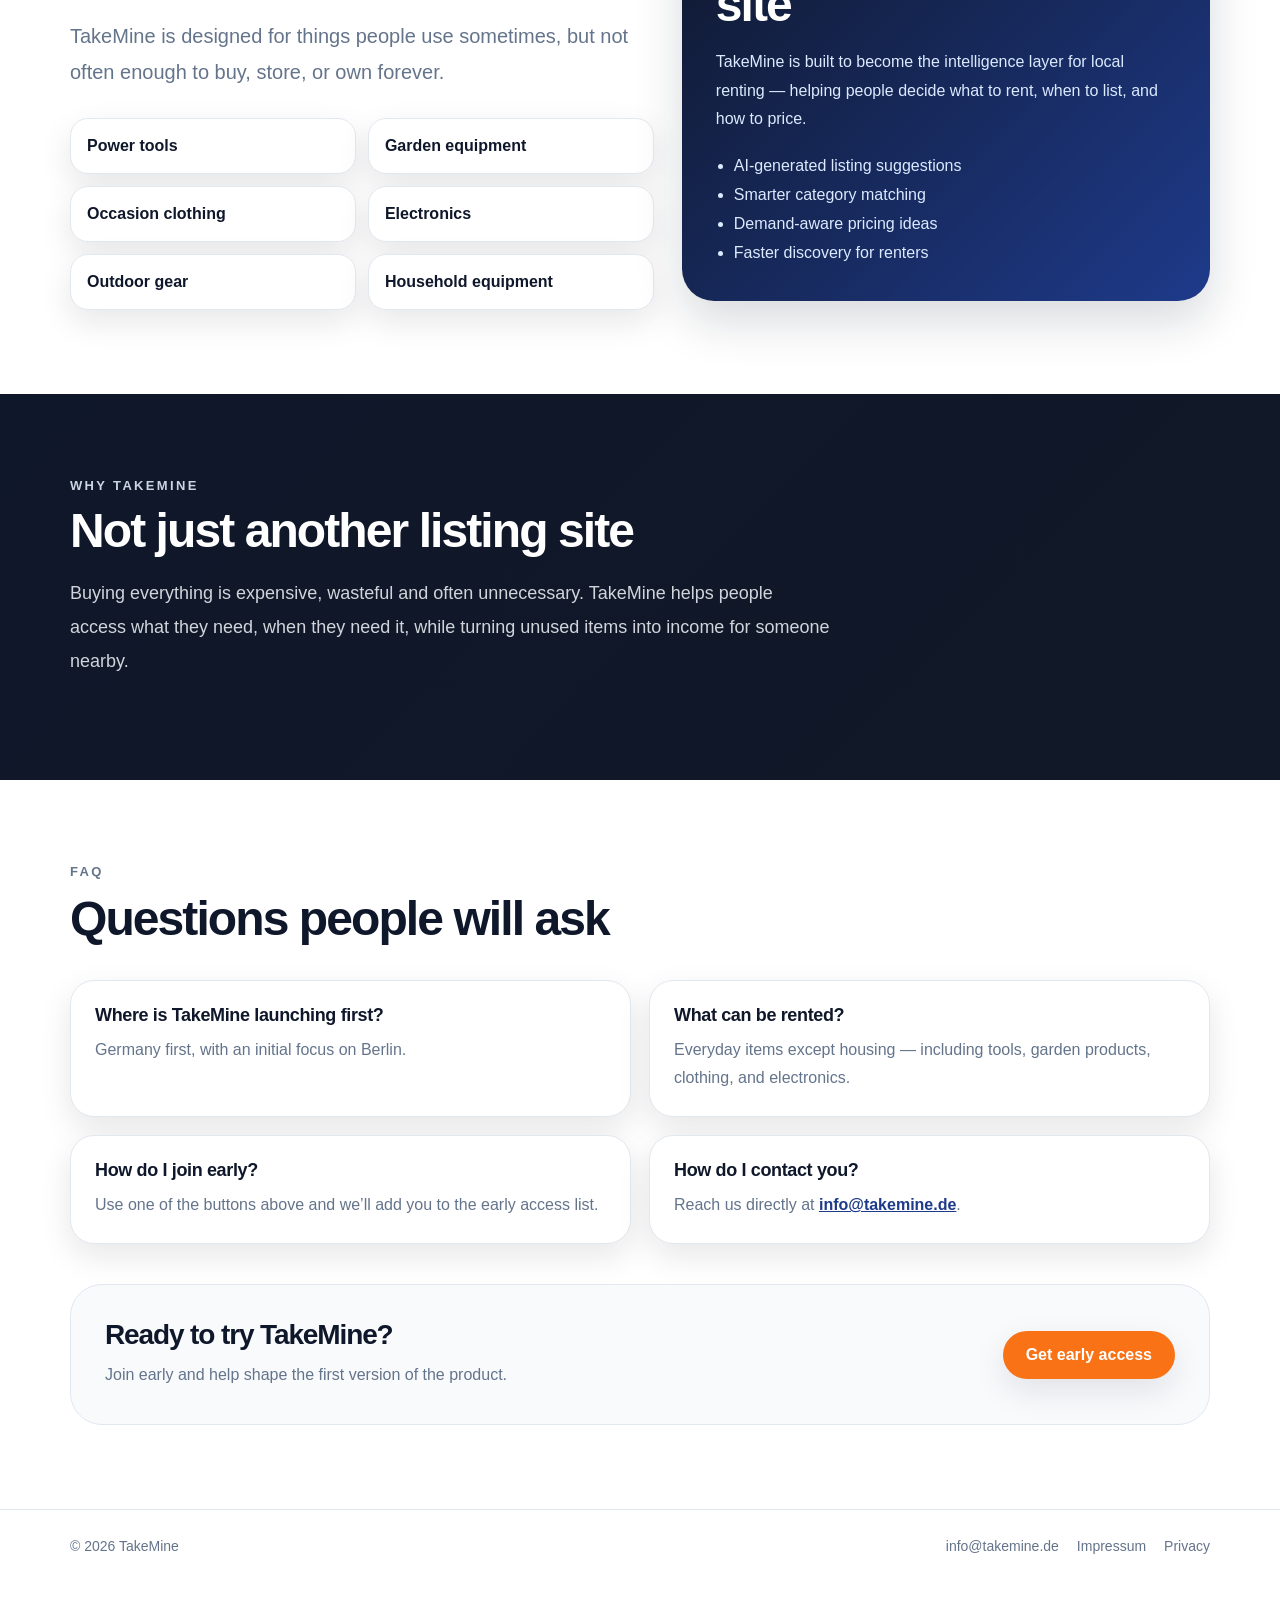
==== commit 4b21f37e: "Update index.html" ====
--- a/index.html
+++ b/index.html
@@ -5,7 +5,7 @@
   <meta name="viewport" content="width=device-width, initial-scale=1.0" />
   <title>TakeMine</title>
   <meta name="description" content="Don't buy, Take Mine. Rent everyday items from people nearby." />
-  <link rel="stylesheet" href="styles.css" />
+  <link rel="stylesheet" href="./styles.css" />
 </head>
 <body>
   <header class="topbar">
--- a/styles.css
+++ b/styles.css
@@ -0,0 +1,557 @@
+:root {
+  --brand: #1e3a8a;
+  --accent: #f97316;
+  --bg: #ffffff;
+  --soft: #f8fafc;
+  --headline-light: #94a3b8;
+  --text: #0f172a;
+  --muted: #64748b;
+  --line: #e2e8f0;
+  --shadow: 0 12px 32px rgba(15, 23, 42, 0.10);
+  --shadow-strong: 0 20px 48px rgba(15, 23, 42, 0.16);
+}
+
+* {
+  box-sizing: border-box;
+}
+
+html {
+  scroll-behavior: smooth;
+}
+
+body {
+  margin: 0;
+  font-family: Inter, Arial, sans-serif;
+  background: var(--bg);
+  color: var(--text);
+}
+
+a {
+  color: inherit;
+  text-decoration: none;
+}
+
+.container {
+  width: min(1140px, calc(100% - 32px));
+  margin: 0 auto;
+}
+
+.topbar {
+  position: sticky;
+  top: 0;
+  z-index: 50;
+  background: rgba(255,255,255,0.90);
+  backdrop-filter: blur(12px);
+  border-bottom: 1px solid var(--line);
+}
+
+.topbar-inner {
+  display: flex;
+  align-items: center;
+  justify-content: space-between;
+  gap: 16px;
+  padding: 18px 0;
+}
+
+.logo {
+  font-size: 30px;
+  font-weight: 900;
+  letter-spacing: -0.04em;
+  color: var(--brand);
+}
+
+.nav {
+  display: flex;
+  gap: 28px;
+  color: var(--muted);
+  font-size: 14px;
+}
+
+.nav a:hover {
+  color: var(--brand);
+}
+
+.btn {
+  display: inline-flex;
+  align-items: center;
+  justify-content: center;
+  padding: 14px 22px;
+  border-radius: 999px;
+  font-weight: 800;
+  transition: 0.25s ease;
+  border: 1px solid transparent;
+  cursor: pointer;
+}
+
+.btn-primary {
+  background: var(--accent);
+  color: white;
+  box-shadow: var(--shadow);
+}
+
+.btn-primary:hover {
+  transform: translateY(-2px);
+  filter: brightness(0.97);
+}
+
+.btn-secondary {
+  background: white;
+  border-color: var(--line);
+  color: var(--text);
+}
+
+.btn-secondary:hover {
+  transform: translateY(-2px);
+  box-shadow: var(--shadow);
+}
+
+.hero {
+  position: relative;
+  overflow: hidden;
+  padding: 100px 0 90px;
+  background: linear-gradient(180deg, #ffffff 0%, #f8fafc 100%);
+}
+
+.hero-bg {
+  position: absolute;
+  inset: 0;
+  z-index: 0;
+  pointer-events: none;
+  overflow: hidden;
+}
+
+.hero-bg::before {
+  content: "";
+  position: absolute;
+  inset: 0;
+  background: url("hero.png") center center / cover no-repeat;
+  opacity: 0.32;
+  filter: blur(2px);
+  transform: scale(1.01);
+}
+
+.hero-bg::after {
+  content: "";
+  position: absolute;
+  inset: 0;
+  background:
+    linear-gradient(rgba(255,255,255,0.35), rgba(255,255,255,0.35)),
+    radial-gradient(circle at top left, rgba(30,58,138,0.08), transparent 24%),
+    radial-gradient(circle at bottom right, rgba(249,115,22,0.08), transparent 28%);
+}
+
+.hero-content {
+  position: relative;
+  z-index: 2;
+  max-width: 760px;
+  animation: fadeUp 0.8s ease both;
+}
+
+.eyebrow {
+  display: inline-flex;
+  padding: 8px 14px;
+  border-radius: 999px;
+  background: rgba(255,255,255,0.92);
+  border: 1px solid var(--line);
+  color: var(--muted);
+  font-size: 14px;
+  box-shadow: var(--shadow);
+  animation: fadeUp 0.7s ease both;
+}
+
+h1 {
+  margin: 20px 0 0;
+  font-size: clamp(48px, 8vw, 96px);
+  line-height: 0.95;
+  letter-spacing: -0.05em;
+  font-weight: 900;
+}
+
+.headline-light {
+  color: var(--headline-light);
+  display: inline-block;
+}
+
+.headline-brand {
+  color: var(--brand);
+  display: inline-block;
+  transition: 0.3s ease;
+}
+
+.headline-brand:hover {
+  transform: translateY(-3px);
+  color: #16306f;
+}
+
+.subtext {
+  margin-top: 24px;
+  font-size: 20px;
+  line-height: 1.8;
+  color: var(--muted);
+  max-width: 720px;
+  animation: fadeUp 1s ease both;
+}
+
+.subtext-small {
+  margin-top: 18px;
+  max-width: 700px;
+}
+
+.actions {
+  margin-top: 28px;
+  display: flex;
+  flex-wrap: wrap;
+  gap: 14px;
+  animation: fadeUp 1.15s ease both;
+}
+
+.meta-tags {
+  margin-top: 24px;
+  display: flex;
+  flex-wrap: wrap;
+  gap: 10px;
+  animation: fadeUp 1.25s ease both;
+}
+
+.tag {
+  padding: 10px 14px;
+  border-radius: 999px;
+  border: 1px solid var(--line);
+  background: rgba(255,255,255,0.92);
+  color: var(--muted);
+  font-size: 14px;
+}
+
+.floating-card {
+  margin-top: 24px;
+  display: inline-block;
+  background: rgba(255,255,255,0.95);
+  backdrop-filter: blur(12px);
+  border: 1px solid var(--line);
+  border-radius: 20px;
+  box-shadow: var(--shadow);
+  padding: 16px;
+  max-width: 280px;
+  animation: floaty 4s ease-in-out infinite;
+}
+
+.floating-card strong {
+  display: block;
+  font-size: 14px;
+  margin-bottom: 6px;
+}
+
+.floating-card span {
+  color: var(--muted);
+  font-size: 13px;
+  line-height: 1.6;
+}
+
+.section {
+  padding: 84px 0;
+}
+
+.section-soft {
+  background: var(--soft);
+  border-top: 1px solid var(--line);
+  border-bottom: 1px solid var(--line);
+}
+
+.section-label {
+  font-size: 13px;
+  text-transform: uppercase;
+  letter-spacing: 0.18em;
+  color: var(--muted);
+  font-weight: 800;
+}
+
+.section-label-light {
+  color: #c7d2fe;
+}
+
+.section-label-light-muted {
+  color: #cbd5e1;
+}
+
+.section-title {
+  margin: 12px 0 0;
+  font-size: clamp(30px, 4vw, 48px);
+  letter-spacing: -0.04em;
+  font-weight: 900;
+}
+
+.section-title-light {
+  color: white;
+  margin-top: 10px;
+}
+
+.steps {
+  display: grid;
+  grid-template-columns: repeat(3, 1fr);
+  gap: 18px;
+  margin-top: 34px;
+}
+
+.step {
+  background: white;
+  border-radius: 28px;
+  padding: 28px;
+  box-shadow: var(--shadow);
+  transition: 0.28s ease;
+}
+
+.step:hover {
+  transform: translateY(-6px);
+  box-shadow: var(--shadow-strong);
+}
+
+.step-number {
+  width: 42px;
+  height: 42px;
+  border-radius: 999px;
+  background: var(--brand);
+  color: white;
+  display: inline-flex;
+  align-items: center;
+  justify-content: center;
+  font-weight: 900;
+  margin-bottom: 18px;
+}
+
+.step-title {
+  font-size: 20px;
+  font-weight: 800;
+  letter-spacing: -0.02em;
+}
+
+.step-text {
+  margin-top: 10px;
+  color: var(--muted);
+  line-height: 1.75;
+}
+
+.split {
+  display: grid;
+  grid-template-columns: 1.05fr 0.95fr;
+  gap: 28px;
+  align-items: start;
+}
+
+.pill-grid {
+  display: grid;
+  grid-template-columns: repeat(2, 1fr);
+  gap: 12px;
+  margin-top: 28px;
+}
+
+.pill {
+  border: 1px solid var(--line);
+  background: white;
+  border-radius: 18px;
+  padding: 18px 16px;
+  font-weight: 700;
+  box-shadow: var(--shadow);
+  transition: 0.25s ease;
+}
+
+.pill:hover {
+  transform: translateY(-4px);
+  border-color: var(--brand);
+}
+
+.ai-box {
+  background: linear-gradient(135deg, #0f172a 0%, #1e3a8a 100%);
+  color: white;
+  border-radius: 32px;
+  padding: 34px;
+  box-shadow: var(--shadow-strong);
+}
+
+.ai-box p,
+.ai-box li {
+  color: #dbeafe;
+  line-height: 1.8;
+}
+
+.ai-box ul {
+  margin: 18px 0 0;
+  padding-left: 18px;
+}
+
+.why {
+  background: linear-gradient(135deg, #0f172a 0%, #111827 100%);
+  color: white;
+}
+
+.why p {
+  color: #d1d5db;
+  max-width: 760px;
+  font-size: 18px;
+  line-height: 1.9;
+  margin-top: 18px;
+}
+
+.faq-grid {
+  display: grid;
+  grid-template-columns: repeat(2, 1fr);
+  gap: 18px;
+  margin-top: 34px;
+}
+
+.faq-item {
+  background: white;
+  border: 1px solid var(--line);
+  border-radius: 24px;
+  padding: 24px;
+  box-shadow: var(--shadow);
+  transition: 0.25s ease;
+}
+
+.faq-item:hover {
+  transform: translateY(-4px);
+  box-shadow: var(--shadow-strong);
+}
+
+.faq-q {
+  font-size: 18px;
+  font-weight: 800;
+  letter-spacing: -0.02em;
+}
+
+.faq-a {
+  margin-top: 10px;
+  color: var(--muted);
+  line-height: 1.75;
+}
+
+.faq-a a,
+.mail-link {
+  color: var(--brand);
+  font-weight: 700;
+  text-decoration: underline;
+}
+
+.cta-box {
+  margin-top: 40px;
+  padding: 34px;
+  background: var(--soft);
+  border: 1px solid var(--line);
+  border-radius: 32px;
+  display: flex;
+  align-items: center;
+  justify-content: space-between;
+  gap: 20px;
+  flex-wrap: wrap;
+}
+
+.cta-title {
+  font-size: 28px;
+  font-weight: 900;
+  letter-spacing: -0.04em;
+}
+
+.cta-text {
+  margin-top: 10px;
+  color: var(--muted);
+  line-height: 1.8;
+}
+
+.footer {
+  border-top: 1px solid var(--line);
+  padding: 28px 0 44px;
+  color: var(--muted);
+  font-size: 14px;
+}
+
+.footer-inner {
+  display: flex;
+  justify-content: space-between;
+  gap: 18px;
+  flex-wrap: wrap;
+}
+
+.footer-links {
+  display: flex;
+  gap: 18px;
+  flex-wrap: wrap;
+}
+
+@keyframes fadeUp {
+  from { opacity: 0; transform: translateY(18px); }
+  to { opacity: 1; transform: translateY(0); }
+}
+
+@keyframes floaty {
+  0%, 100% { transform: translateY(0); }
+  50% { transform: translateY(-8px); }
+}
+
+@media (max-width: 980px) {
+  .steps,
+  .split,
+  .faq-grid {
+    grid-template-columns: 1fr;
+  }
+
+  .pill-grid {
+    grid-template-columns: 1fr;
+  }
+
+  .nav {
+    display: none;
+  }
+
+  .hero-bg::before {
+    opacity: 0.45;
+    filter: blur(1px);
+  }
+
+  .hero-bg::after {
+    background:
+      linear-gradient(rgba(255,255,255,0.80), rgba(255,255,255,0.80)),
+      radial-gradient(circle at top left, rgba(30,58,138,0.08), transparent 24%),
+      radial-gradient(circle at bottom right, rgba(249,115,22,0.08), transparent 28%);
+  }
+}
+
+@media (max-width: 560px) {
+  .topbar-inner {
+    padding: 14px 0;
+  }
+
+  .logo {
+    font-size: 26px;
+  }
+
+  .actions {
+    flex-direction: column;
+  }
+
+  .btn {
+    width: 100%;
+  }
+
+  .hero {
+    padding-top: 48px;
+  }
+
+  h1 {
+    font-size: clamp(42px, 14vw, 64px);
+  }
+
+  .subtext {
+    font-size: 18px;
+  }
+
+  .hero-bg::before {
+    opacity: 0.12;
+    filter: blur(4px);
+  }
+
+  .hero-bg::after {
+    background:
+      linear-gradient(rgba(255,255,255,0.84), rgba(255,255,255,0.84)),
+      radial-gradient(circle at top left, rgba(30,58,138,0.08), transparent 24%),
+      radial-gradient(circle at bottom right, rgba(249,115,22,0.08), transparent 28%);
+  }
+}
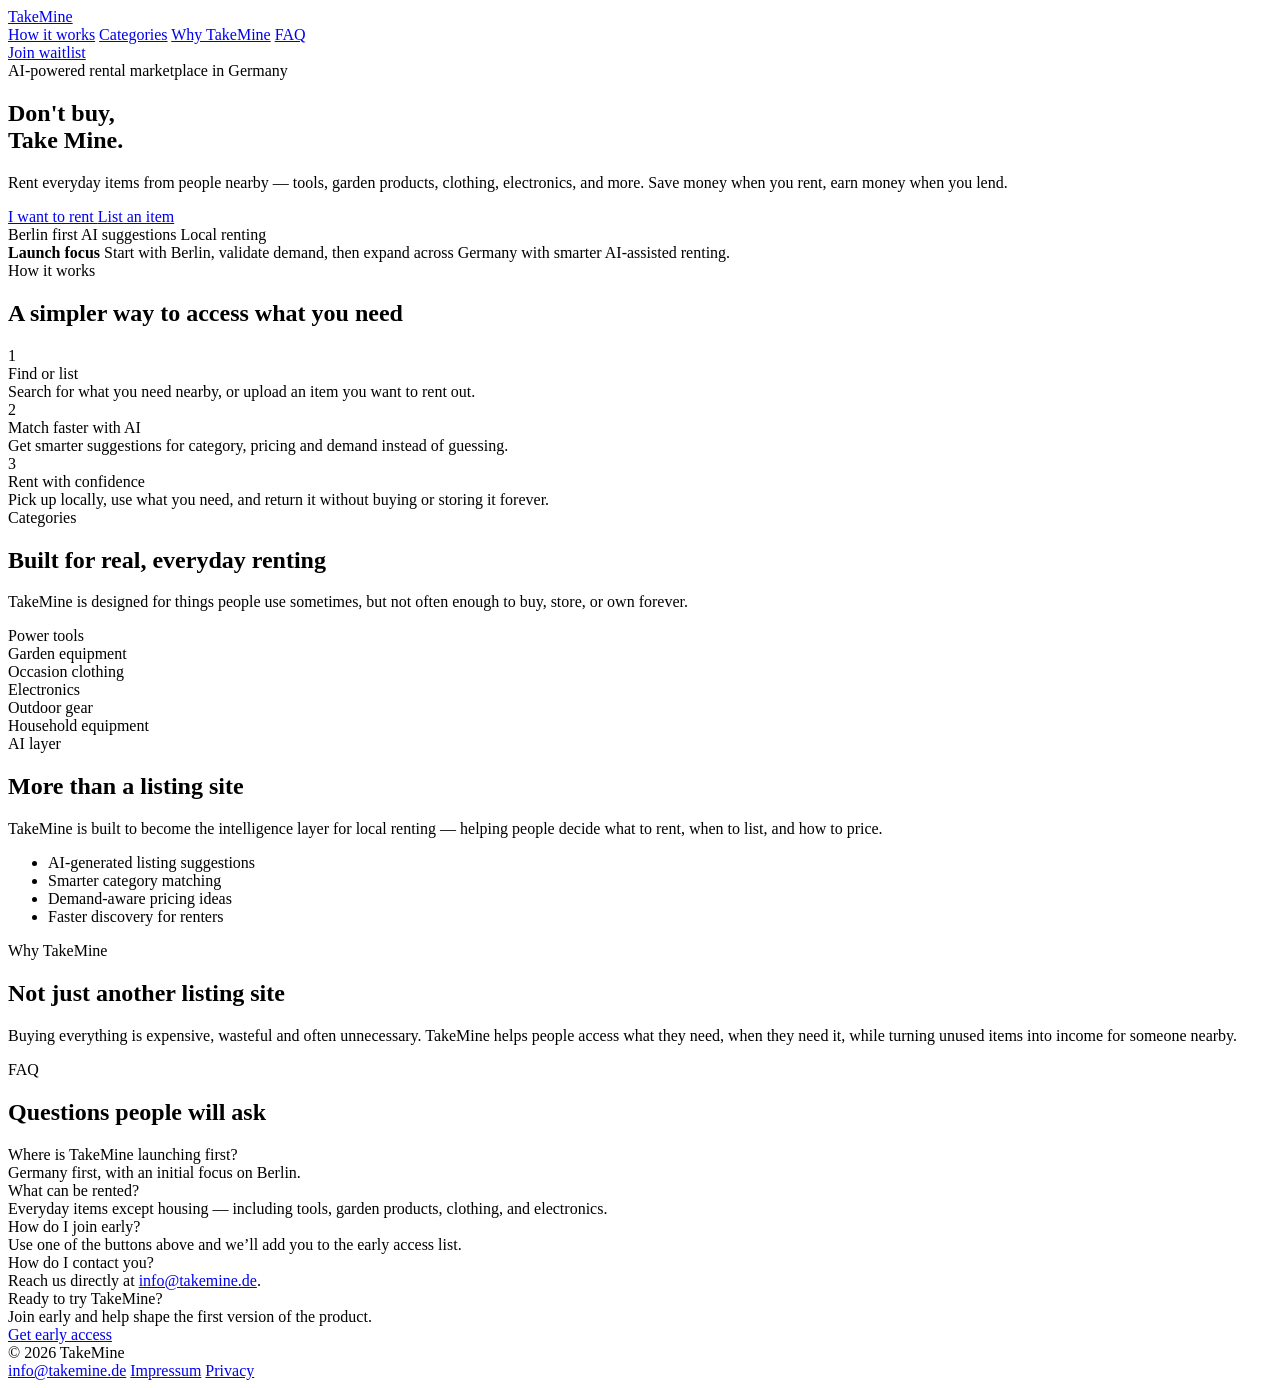
==== commit 12062d23: "Update index.html" ====
--- a/index.html
+++ b/index.html
@@ -5,7 +5,7 @@
   <meta name="viewport" content="width=device-width, initial-scale=1.0" />
   <title>TakeMine</title>
   <meta name="description" content="Don't buy, Take Mine. Rent everyday items from people nearby." />
-  <link rel="stylesheet" href="./styles.css" />
+  <link rel="stylesheet" href="/cankatesuren-glitch/styles.css" />
 </head>
 <body>
   <header class="topbar">
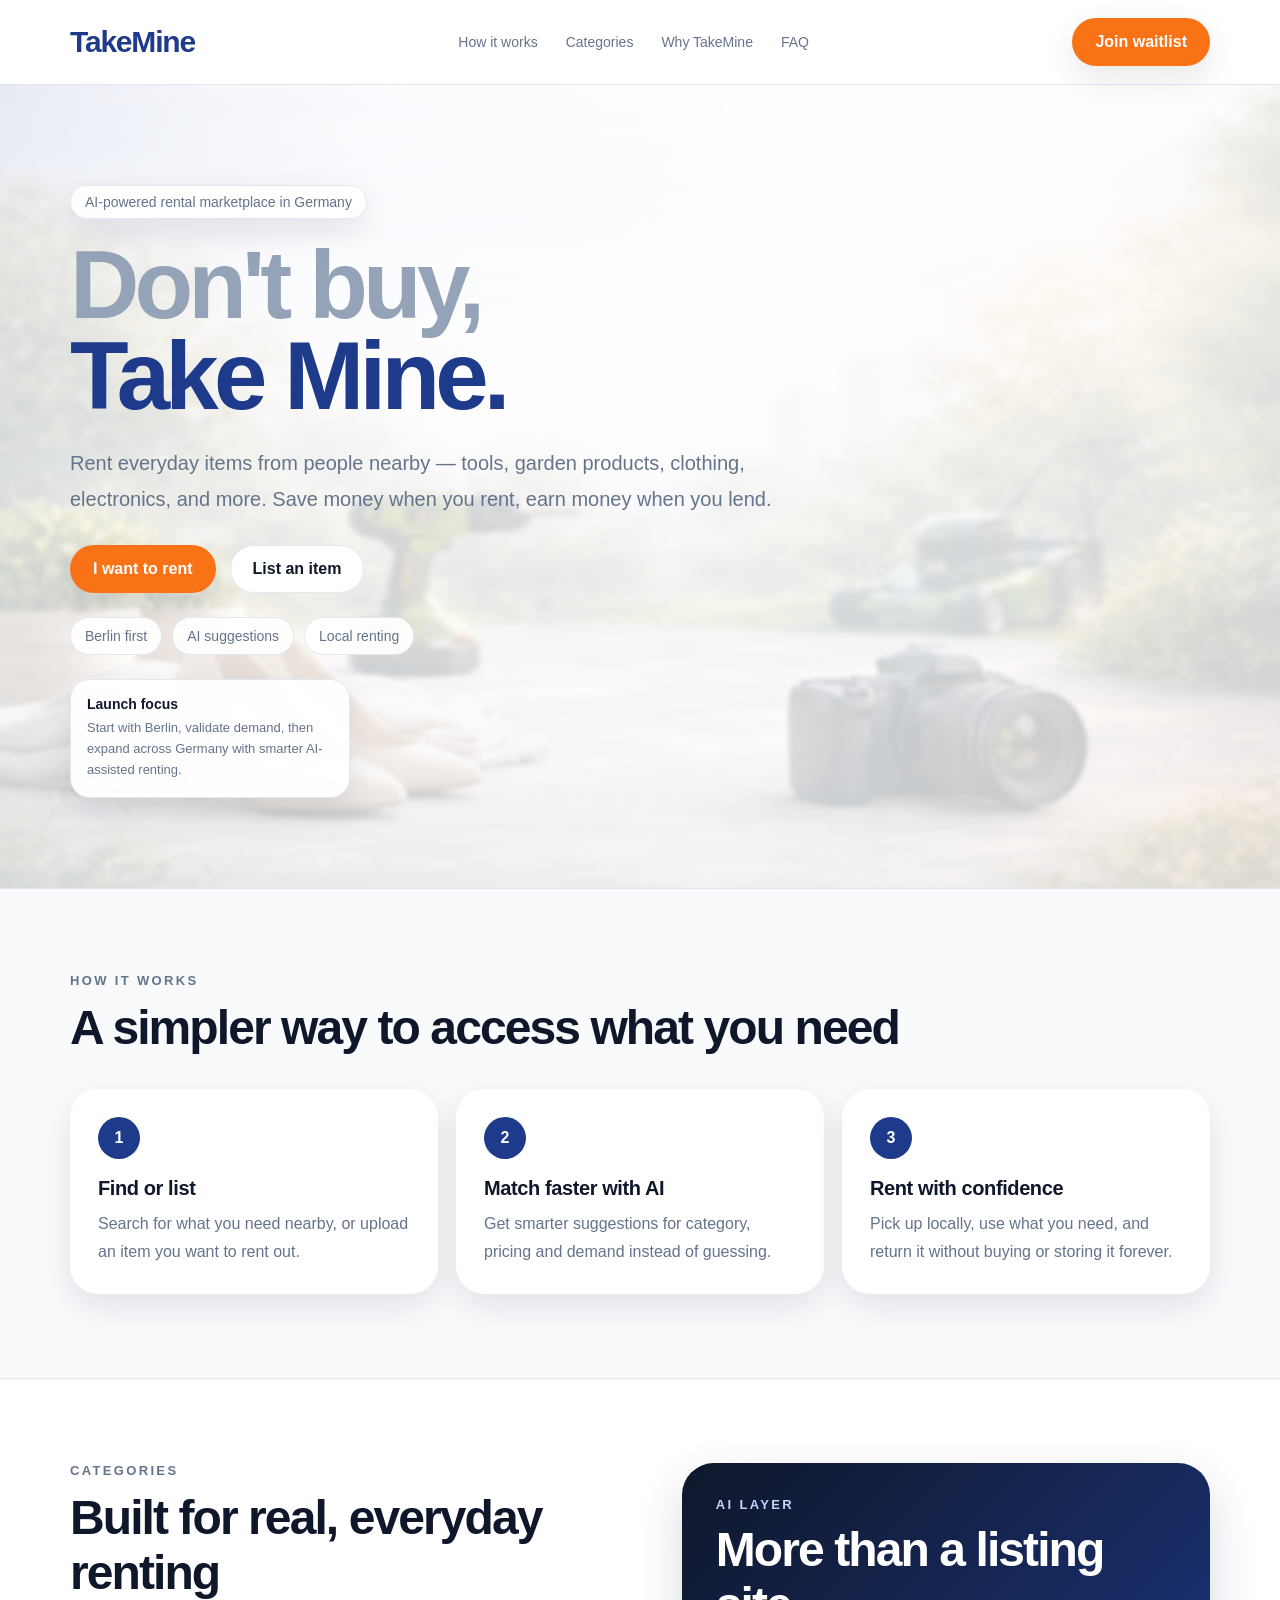
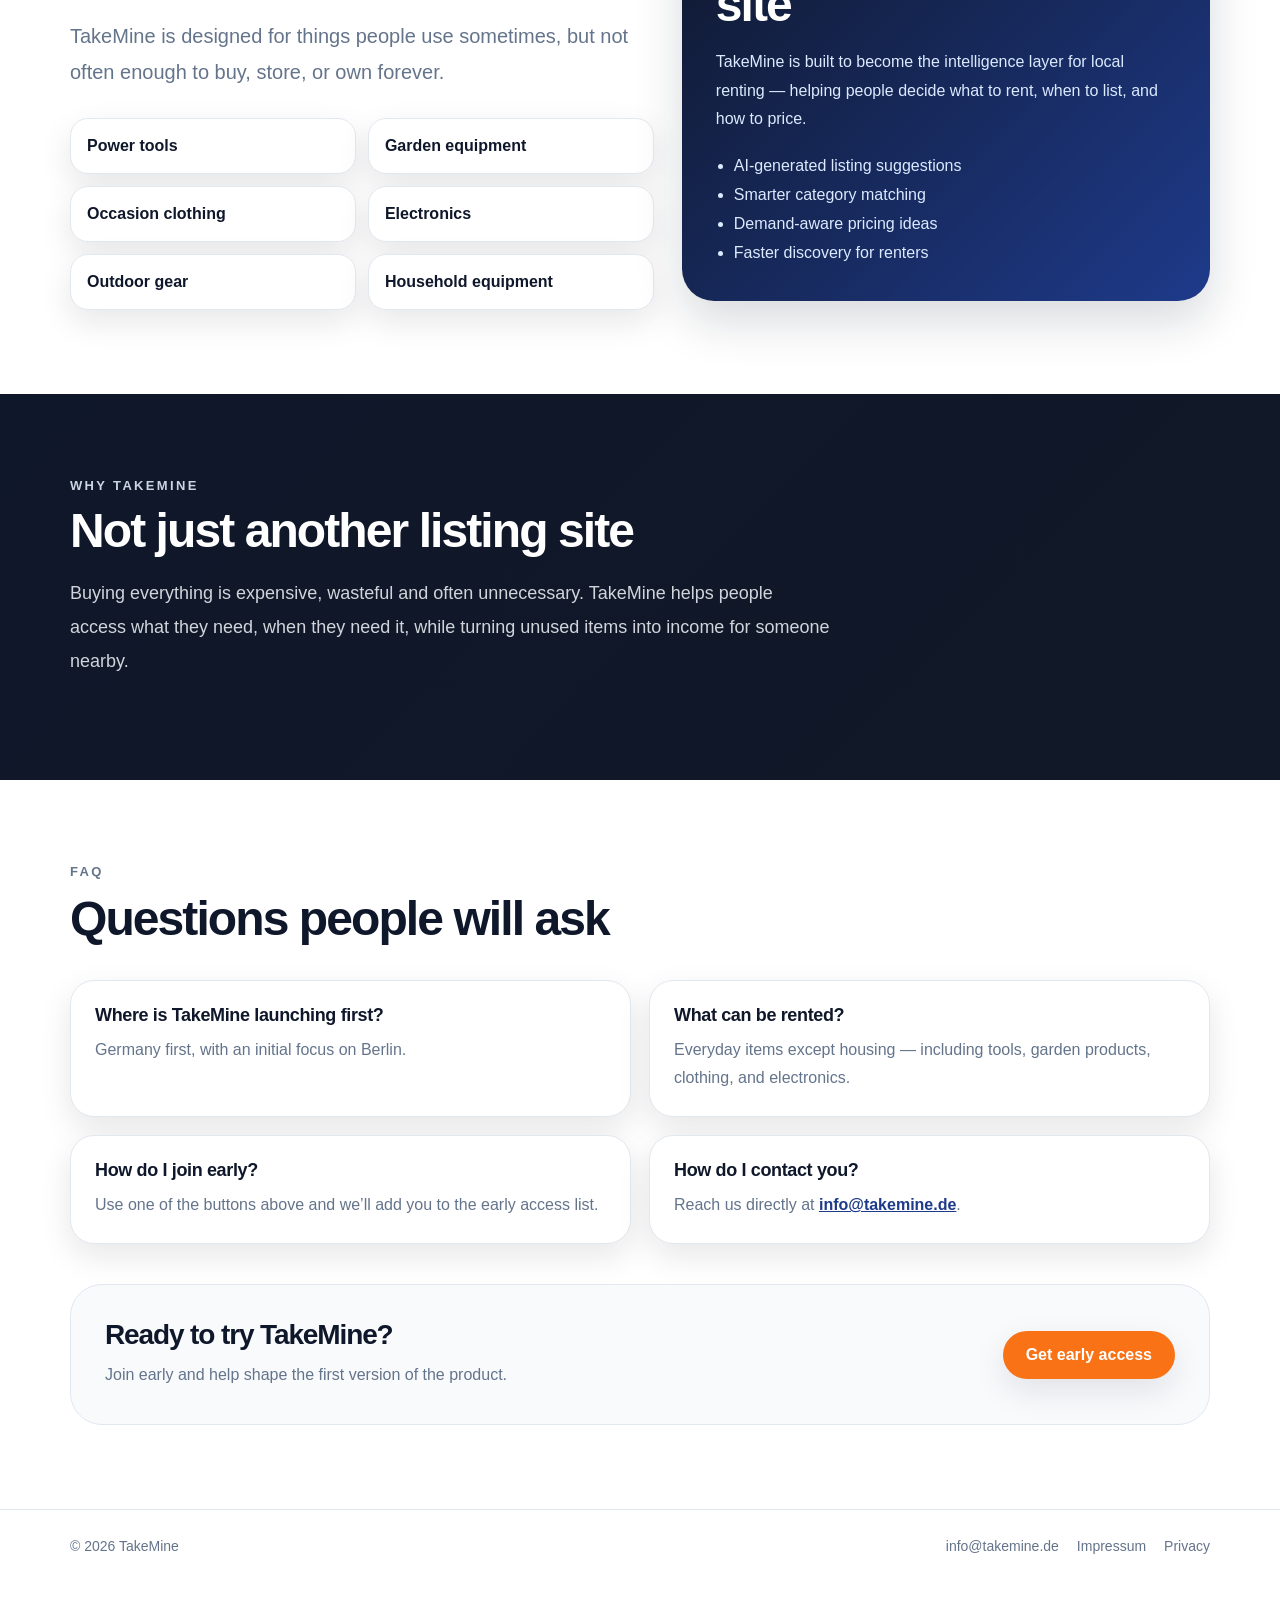
==== commit d9eaf844: "Update index.html" ====
--- a/index.html
+++ b/index.html
@@ -5,7 +5,7 @@
   <meta name="viewport" content="width=device-width, initial-scale=1.0" />
   <title>TakeMine</title>
   <meta name="description" content="Don't buy, Take Mine. Rent everyday items from people nearby." />
-  <link rel="stylesheet" href="/cankatesuren-glitch/styles.css" />
+  <link rel="stylesheet" href="./styles.css" />
 </head>
 <body>
   <header class="topbar">
@@ -209,6 +209,6 @@
     </div>
   </footer>
 
-  <script src="script.js"></script>
+  <script src="./script.js"></script>
 </body>
 </html>
--- a/styles.css
+++ b/styles.css
@@ -0,0 +1,557 @@
+:root {
+  --brand: #1e3a8a;
+  --accent: #f97316;
+  --bg: #ffffff;
+  --soft: #f8fafc;
+  --headline-light: #94a3b8;
+  --text: #0f172a;
+  --muted: #64748b;
+  --line: #e2e8f0;
+  --shadow: 0 12px 32px rgba(15, 23, 42, 0.10);
+  --shadow-strong: 0 20px 48px rgba(15, 23, 42, 0.16);
+}
+
+* {
+  box-sizing: border-box;
+}
+
+html {
+  scroll-behavior: smooth;
+}
+
+body {
+  margin: 0;
+  font-family: Inter, Arial, sans-serif;
+  background: var(--bg);
+  color: var(--text);
+}
+
+a {
+  color: inherit;
+  text-decoration: none;
+}
+
+.container {
+  width: min(1140px, calc(100% - 32px));
+  margin: 0 auto;
+}
+
+.topbar {
+  position: sticky;
+  top: 0;
+  z-index: 50;
+  background: rgba(255,255,255,0.90);
+  backdrop-filter: blur(12px);
+  border-bottom: 1px solid var(--line);
+}
+
+.topbar-inner {
+  display: flex;
+  align-items: center;
+  justify-content: space-between;
+  gap: 16px;
+  padding: 18px 0;
+}
+
+.logo {
+  font-size: 30px;
+  font-weight: 900;
+  letter-spacing: -0.04em;
+  color: var(--brand);
+}
+
+.nav {
+  display: flex;
+  gap: 28px;
+  color: var(--muted);
+  font-size: 14px;
+}
+
+.nav a:hover {
+  color: var(--brand);
+}
+
+.btn {
+  display: inline-flex;
+  align-items: center;
+  justify-content: center;
+  padding: 14px 22px;
+  border-radius: 999px;
+  font-weight: 800;
+  transition: 0.25s ease;
+  border: 1px solid transparent;
+  cursor: pointer;
+}
+
+.btn-primary {
+  background: var(--accent);
+  color: white;
+  box-shadow: var(--shadow);
+}
+
+.btn-primary:hover {
+  transform: translateY(-2px);
+  filter: brightness(0.97);
+}
+
+.btn-secondary {
+  background: white;
+  border-color: var(--line);
+  color: var(--text);
+}
+
+.btn-secondary:hover {
+  transform: translateY(-2px);
+  box-shadow: var(--shadow);
+}
+
+.hero {
+  position: relative;
+  overflow: hidden;
+  padding: 100px 0 90px;
+  background: linear-gradient(180deg, #ffffff 0%, #f8fafc 100%);
+}
+
+.hero-bg {
+  position: absolute;
+  inset: 0;
+  z-index: 0;
+  pointer-events: none;
+  overflow: hidden;
+}
+
+.hero-bg::before {
+  content: "";
+  position: absolute;
+  inset: 0;
+  background: url("hero.png") center center / cover no-repeat;
+  opacity: 0.32;
+  filter: blur(2px);
+  transform: scale(1.01);
+}
+
+.hero-bg::after {
+  content: "";
+  position: absolute;
+  inset: 0;
+  background:
+    linear-gradient(rgba(255,255,255,0.35), rgba(255,255,255,0.35)),
+    radial-gradient(circle at top left, rgba(30,58,138,0.08), transparent 24%),
+    radial-gradient(circle at bottom right, rgba(249,115,22,0.08), transparent 28%);
+}
+
+.hero-content {
+  position: relative;
+  z-index: 2;
+  max-width: 760px;
+  animation: fadeUp 0.8s ease both;
+}
+
+.eyebrow {
+  display: inline-flex;
+  padding: 8px 14px;
+  border-radius: 999px;
+  background: rgba(255,255,255,0.92);
+  border: 1px solid var(--line);
+  color: var(--muted);
+  font-size: 14px;
+  box-shadow: var(--shadow);
+  animation: fadeUp 0.7s ease both;
+}
+
+h1 {
+  margin: 20px 0 0;
+  font-size: clamp(48px, 8vw, 96px);
+  line-height: 0.95;
+  letter-spacing: -0.05em;
+  font-weight: 900;
+}
+
+.headline-light {
+  color: var(--headline-light);
+  display: inline-block;
+}
+
+.headline-brand {
+  color: var(--brand);
+  display: inline-block;
+  transition: 0.3s ease;
+}
+
+.headline-brand:hover {
+  transform: translateY(-3px);
+  color: #16306f;
+}
+
+.subtext {
+  margin-top: 24px;
+  font-size: 20px;
+  line-height: 1.8;
+  color: var(--muted);
+  max-width: 720px;
+  animation: fadeUp 1s ease both;
+}
+
+.subtext-small {
+  margin-top: 18px;
+  max-width: 700px;
+}
+
+.actions {
+  margin-top: 28px;
+  display: flex;
+  flex-wrap: wrap;
+  gap: 14px;
+  animation: fadeUp 1.15s ease both;
+}
+
+.meta-tags {
+  margin-top: 24px;
+  display: flex;
+  flex-wrap: wrap;
+  gap: 10px;
+  animation: fadeUp 1.25s ease both;
+}
+
+.tag {
+  padding: 10px 14px;
+  border-radius: 999px;
+  border: 1px solid var(--line);
+  background: rgba(255,255,255,0.92);
+  color: var(--muted);
+  font-size: 14px;
+}
+
+.floating-card {
+  margin-top: 24px;
+  display: inline-block;
+  background: rgba(255,255,255,0.95);
+  backdrop-filter: blur(12px);
+  border: 1px solid var(--line);
+  border-radius: 20px;
+  box-shadow: var(--shadow);
+  padding: 16px;
+  max-width: 280px;
+  animation: floaty 4s ease-in-out infinite;
+}
+
+.floating-card strong {
+  display: block;
+  font-size: 14px;
+  margin-bottom: 6px;
+}
+
+.floating-card span {
+  color: var(--muted);
+  font-size: 13px;
+  line-height: 1.6;
+}
+
+.section {
+  padding: 84px 0;
+}
+
+.section-soft {
+  background: var(--soft);
+  border-top: 1px solid var(--line);
+  border-bottom: 1px solid var(--line);
+}
+
+.section-label {
+  font-size: 13px;
+  text-transform: uppercase;
+  letter-spacing: 0.18em;
+  color: var(--muted);
+  font-weight: 800;
+}
+
+.section-label-light {
+  color: #c7d2fe;
+}
+
+.section-label-light-muted {
+  color: #cbd5e1;
+}
+
+.section-title {
+  margin: 12px 0 0;
+  font-size: clamp(30px, 4vw, 48px);
+  letter-spacing: -0.04em;
+  font-weight: 900;
+}
+
+.section-title-light {
+  color: white;
+  margin-top: 10px;
+}
+
+.steps {
+  display: grid;
+  grid-template-columns: repeat(3, 1fr);
+  gap: 18px;
+  margin-top: 34px;
+}
+
+.step {
+  background: white;
+  border-radius: 28px;
+  padding: 28px;
+  box-shadow: var(--shadow);
+  transition: 0.28s ease;
+}
+
+.step:hover {
+  transform: translateY(-6px);
+  box-shadow: var(--shadow-strong);
+}
+
+.step-number {
+  width: 42px;
+  height: 42px;
+  border-radius: 999px;
+  background: var(--brand);
+  color: white;
+  display: inline-flex;
+  align-items: center;
+  justify-content: center;
+  font-weight: 900;
+  margin-bottom: 18px;
+}
+
+.step-title {
+  font-size: 20px;
+  font-weight: 800;
+  letter-spacing: -0.02em;
+}
+
+.step-text {
+  margin-top: 10px;
+  color: var(--muted);
+  line-height: 1.75;
+}
+
+.split {
+  display: grid;
+  grid-template-columns: 1.05fr 0.95fr;
+  gap: 28px;
+  align-items: start;
+}
+
+.pill-grid {
+  display: grid;
+  grid-template-columns: repeat(2, 1fr);
+  gap: 12px;
+  margin-top: 28px;
+}
+
+.pill {
+  border: 1px solid var(--line);
+  background: white;
+  border-radius: 18px;
+  padding: 18px 16px;
+  font-weight: 700;
+  box-shadow: var(--shadow);
+  transition: 0.25s ease;
+}
+
+.pill:hover {
+  transform: translateY(-4px);
+  border-color: var(--brand);
+}
+
+.ai-box {
+  background: linear-gradient(135deg, #0f172a 0%, #1e3a8a 100%);
+  color: white;
+  border-radius: 32px;
+  padding: 34px;
+  box-shadow: var(--shadow-strong);
+}
+
+.ai-box p,
+.ai-box li {
+  color: #dbeafe;
+  line-height: 1.8;
+}
+
+.ai-box ul {
+  margin: 18px 0 0;
+  padding-left: 18px;
+}
+
+.why {
+  background: linear-gradient(135deg, #0f172a 0%, #111827 100%);
+  color: white;
+}
+
+.why p {
+  color: #d1d5db;
+  max-width: 760px;
+  font-size: 18px;
+  line-height: 1.9;
+  margin-top: 18px;
+}
+
+.faq-grid {
+  display: grid;
+  grid-template-columns: repeat(2, 1fr);
+  gap: 18px;
+  margin-top: 34px;
+}
+
+.faq-item {
+  background: white;
+  border: 1px solid var(--line);
+  border-radius: 24px;
+  padding: 24px;
+  box-shadow: var(--shadow);
+  transition: 0.25s ease;
+}
+
+.faq-item:hover {
+  transform: translateY(-4px);
+  box-shadow: var(--shadow-strong);
+}
+
+.faq-q {
+  font-size: 18px;
+  font-weight: 800;
+  letter-spacing: -0.02em;
+}
+
+.faq-a {
+  margin-top: 10px;
+  color: var(--muted);
+  line-height: 1.75;
+}
+
+.faq-a a,
+.mail-link {
+  color: var(--brand);
+  font-weight: 700;
+  text-decoration: underline;
+}
+
+.cta-box {
+  margin-top: 40px;
+  padding: 34px;
+  background: var(--soft);
+  border: 1px solid var(--line);
+  border-radius: 32px;
+  display: flex;
+  align-items: center;
+  justify-content: space-between;
+  gap: 20px;
+  flex-wrap: wrap;
+}
+
+.cta-title {
+  font-size: 28px;
+  font-weight: 900;
+  letter-spacing: -0.04em;
+}
+
+.cta-text {
+  margin-top: 10px;
+  color: var(--muted);
+  line-height: 1.8;
+}
+
+.footer {
+  border-top: 1px solid var(--line);
+  padding: 28px 0 44px;
+  color: var(--muted);
+  font-size: 14px;
+}
+
+.footer-inner {
+  display: flex;
+  justify-content: space-between;
+  gap: 18px;
+  flex-wrap: wrap;
+}
+
+.footer-links {
+  display: flex;
+  gap: 18px;
+  flex-wrap: wrap;
+}
+
+@keyframes fadeUp {
+  from { opacity: 0; transform: translateY(18px); }
+  to { opacity: 1; transform: translateY(0); }
+}
+
+@keyframes floaty {
+  0%, 100% { transform: translateY(0); }
+  50% { transform: translateY(-8px); }
+}
+
+@media (max-width: 980px) {
+  .steps,
+  .split,
+  .faq-grid {
+    grid-template-columns: 1fr;
+  }
+
+  .pill-grid {
+    grid-template-columns: 1fr;
+  }
+
+  .nav {
+    display: none;
+  }
+
+  .hero-bg::before {
+    opacity: 0.45;
+    filter: blur(1px);
+  }
+
+  .hero-bg::after {
+    background:
+      linear-gradient(rgba(255,255,255,0.80), rgba(255,255,255,0.80)),
+      radial-gradient(circle at top left, rgba(30,58,138,0.08), transparent 24%),
+      radial-gradient(circle at bottom right, rgba(249,115,22,0.08), transparent 28%);
+  }
+}
+
+@media (max-width: 560px) {
+  .topbar-inner {
+    padding: 14px 0;
+  }
+
+  .logo {
+    font-size: 26px;
+  }
+
+  .actions {
+    flex-direction: column;
+  }
+
+  .btn {
+    width: 100%;
+  }
+
+  .hero {
+    padding-top: 48px;
+  }
+
+  h1 {
+    font-size: clamp(42px, 14vw, 64px);
+  }
+
+  .subtext {
+    font-size: 18px;
+  }
+
+  .hero-bg::before {
+    opacity: 0.12;
+    filter: blur(4px);
+  }
+
+  .hero-bg::after {
+    background:
+      linear-gradient(rgba(255,255,255,0.84), rgba(255,255,255,0.84)),
+      radial-gradient(circle at top left, rgba(30,58,138,0.08), transparent 24%),
+      radial-gradient(circle at bottom right, rgba(249,115,22,0.08), transparent 28%);
+  }
+}
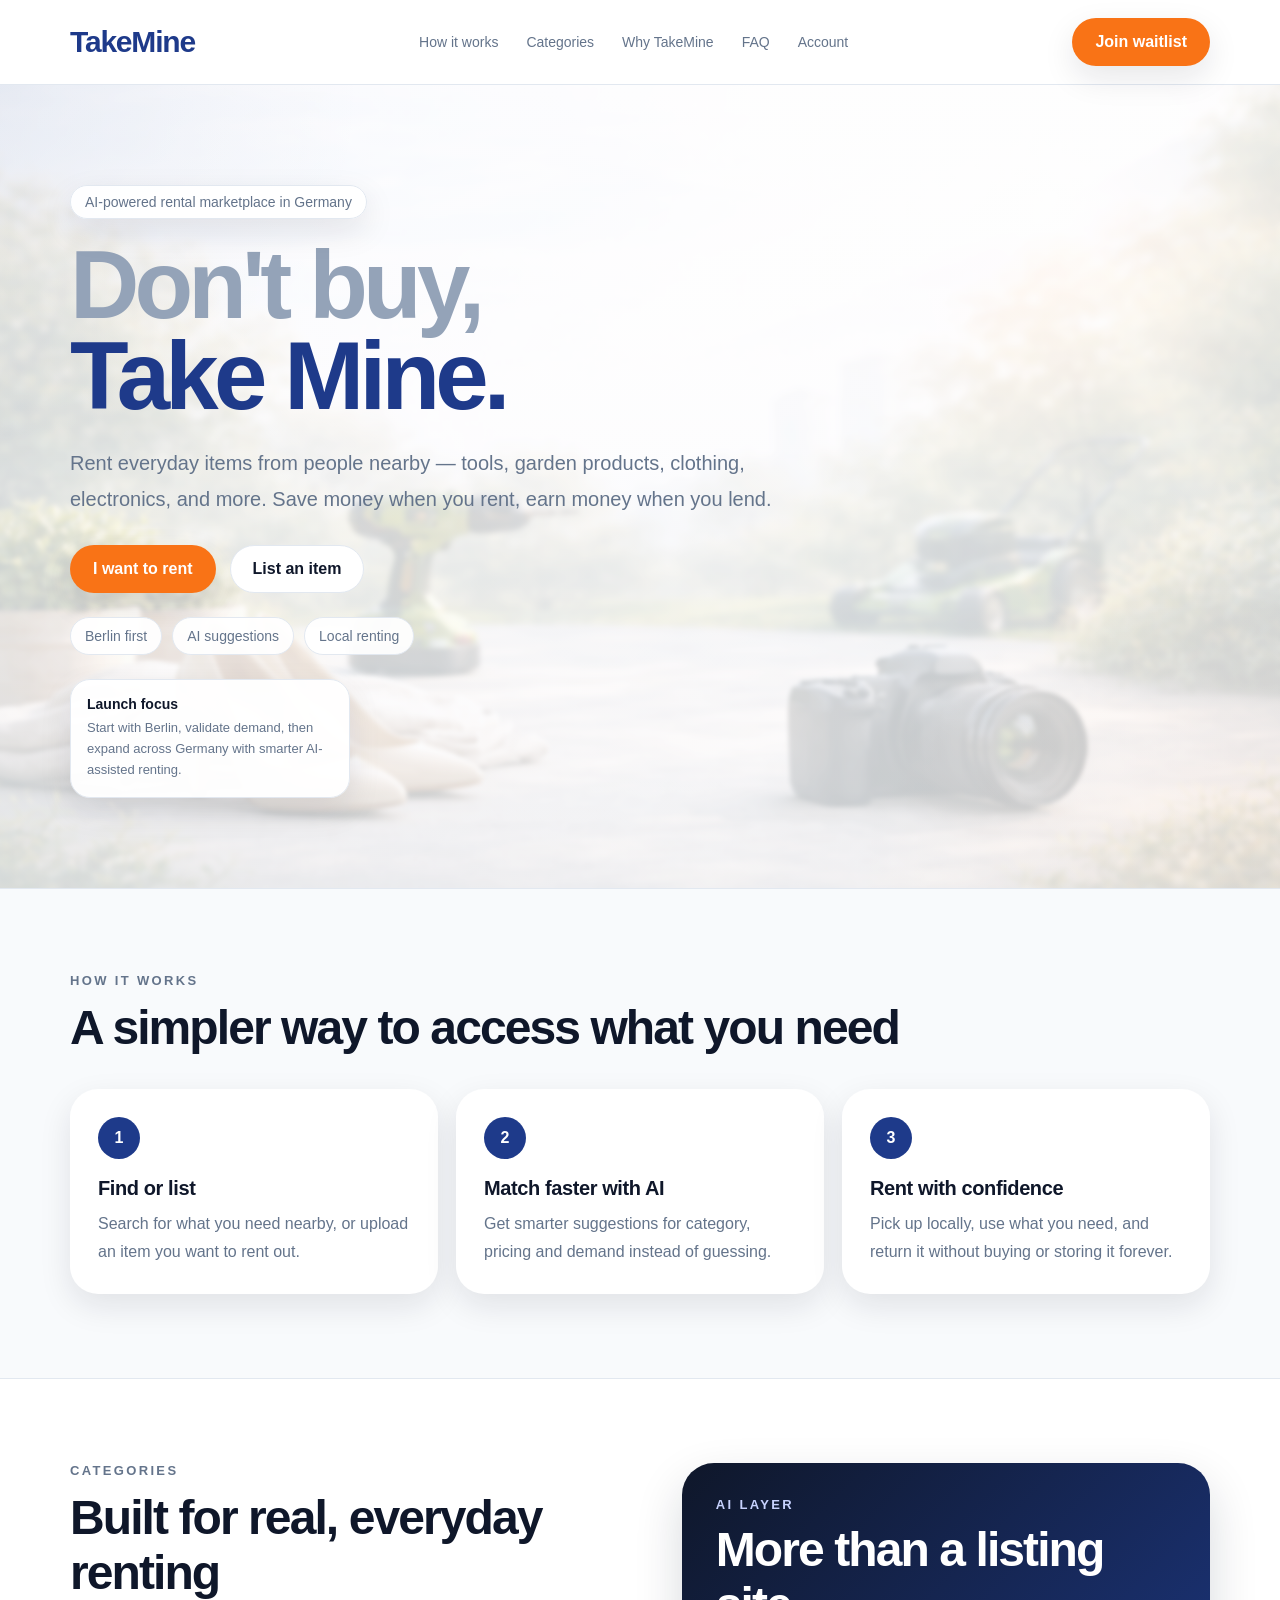
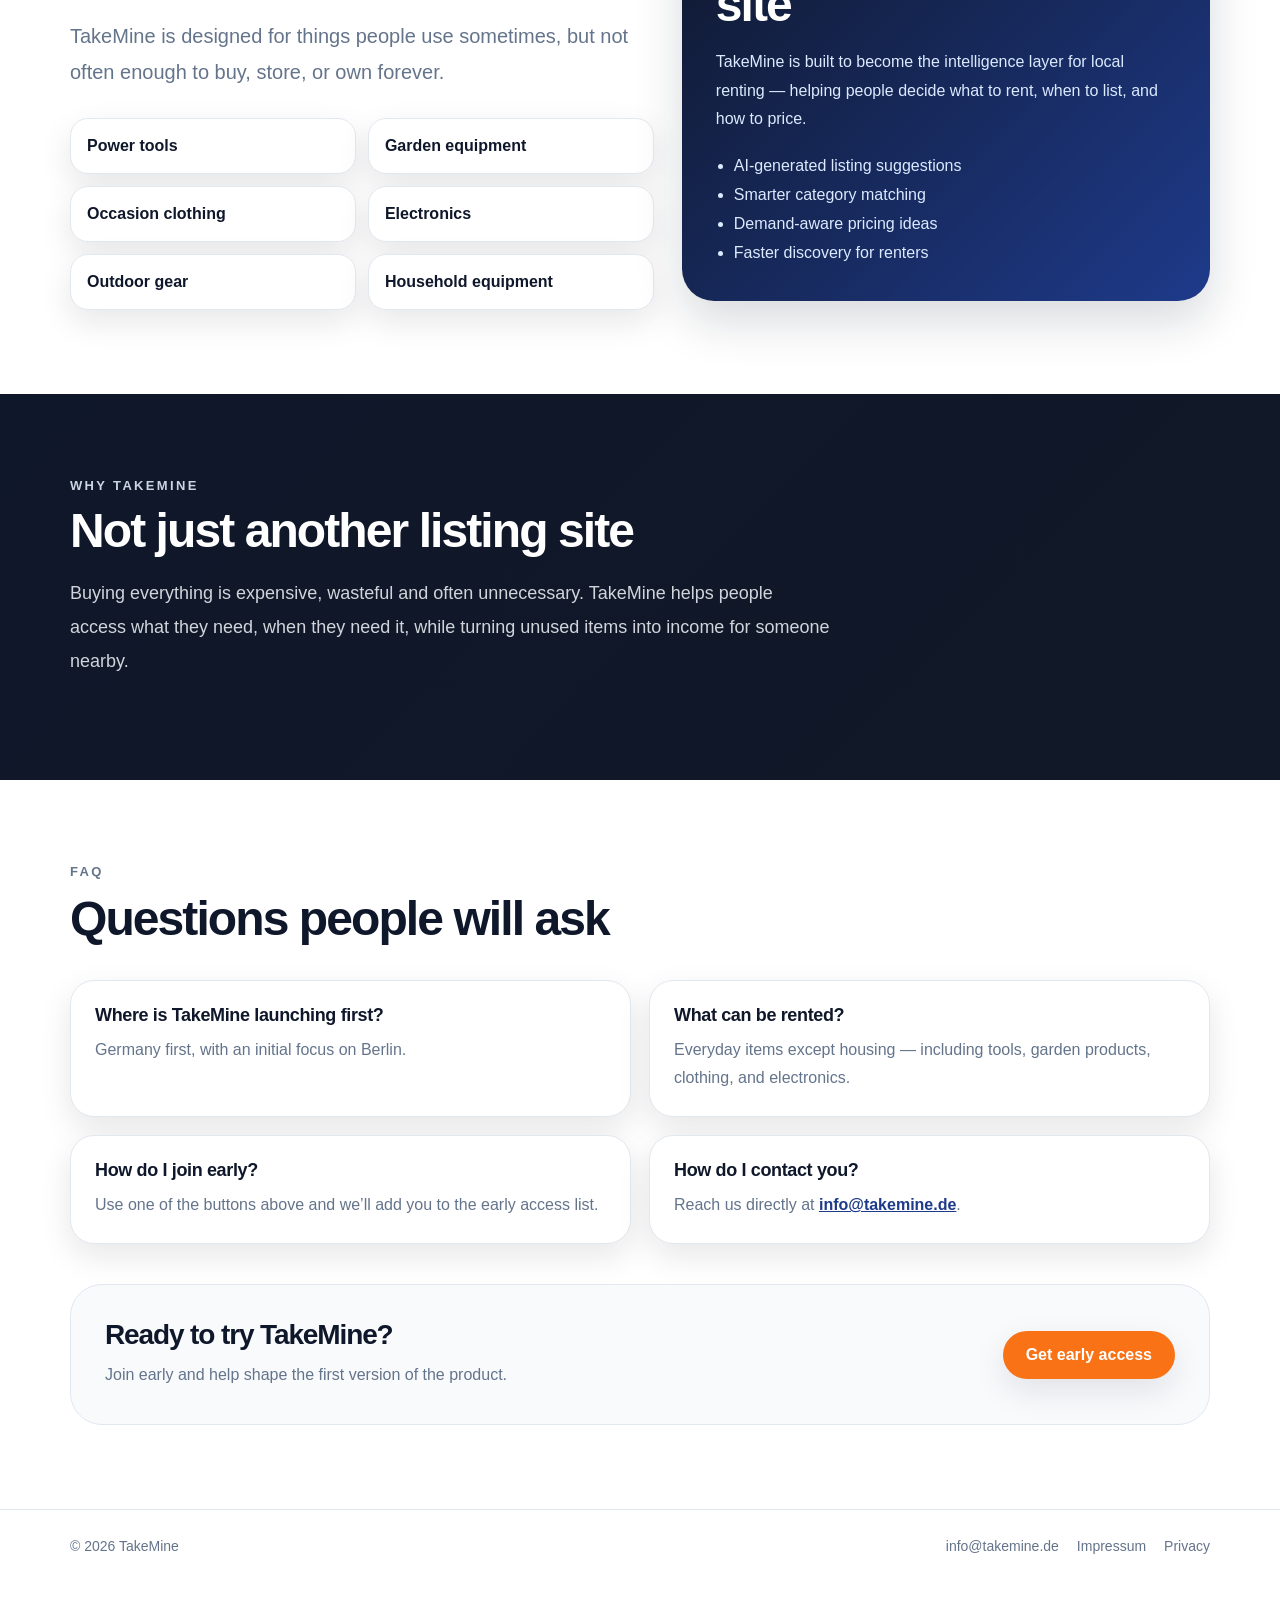
==== commit f9c820cd: "Update index.html" ====
--- a/index.html
+++ b/index.html
@@ -13,11 +13,12 @@
       <a href="#top" class="logo">TakeMine</a>
 
       <nav class="nav">
-        <a href="#how">How it works</a>
-        <a href="#categories">Categories</a>
-        <a href="#why">Why TakeMine</a>
-        <a href="#faq">FAQ</a>
-      </nav>
+  <a href="#how">How it works</a>
+  <a href="#categories">Categories</a>
+  <a href="#why">Why TakeMine</a>
+  <a href="#faq">FAQ</a>
+  <a href="./account.html">Account</a>
+</nav>
 
       <a class="btn btn-primary" href="https://tally.so/r/q4OkD7" target="_blank" rel="noopener noreferrer">
         Join waitlist
@@ -45,9 +46,9 @@
           </p>
 
           <div class="actions">
-            <a class="btn btn-primary" href="https://tally.so/r/q4OkD7?type=rent" target="_blank" rel="noopener noreferrer">
-              I want to rent
-            </a>
+            <a class="btn btn-primary" href="./rent.html">
+                I want to rent
+              </a>
             <a class="btn btn-secondary" href="https://tally.so/r/q4OkD7?type=list" target="_blank" rel="noopener noreferrer">
               List an item
             </a>
--- a/styles.css
+++ b/styles.css
@@ -555,3 +555,27 @@
       radial-gradient(circle at bottom right, rgba(249,115,22,0.08), transparent 28%);
   }
 }
+
+.product-image {
+  height: 220px;
+  background: linear-gradient(135deg, #e2e8f0 0%, #f8fafc 100%);
+  display: flex;
+  align-items: center;
+  justify-content: center;
+  font-size: 54px;
+  overflow: hidden;
+}
+
+.product-image img {
+  width: 100%;
+  height: 100%;
+  object-fit: contain;
+  display: block;
+}
+
+.product-rating {
+  margin-top: 8px;
+  font-size: 14px;
+  color: #f59e0b;
+  font-weight: 700;
+}
